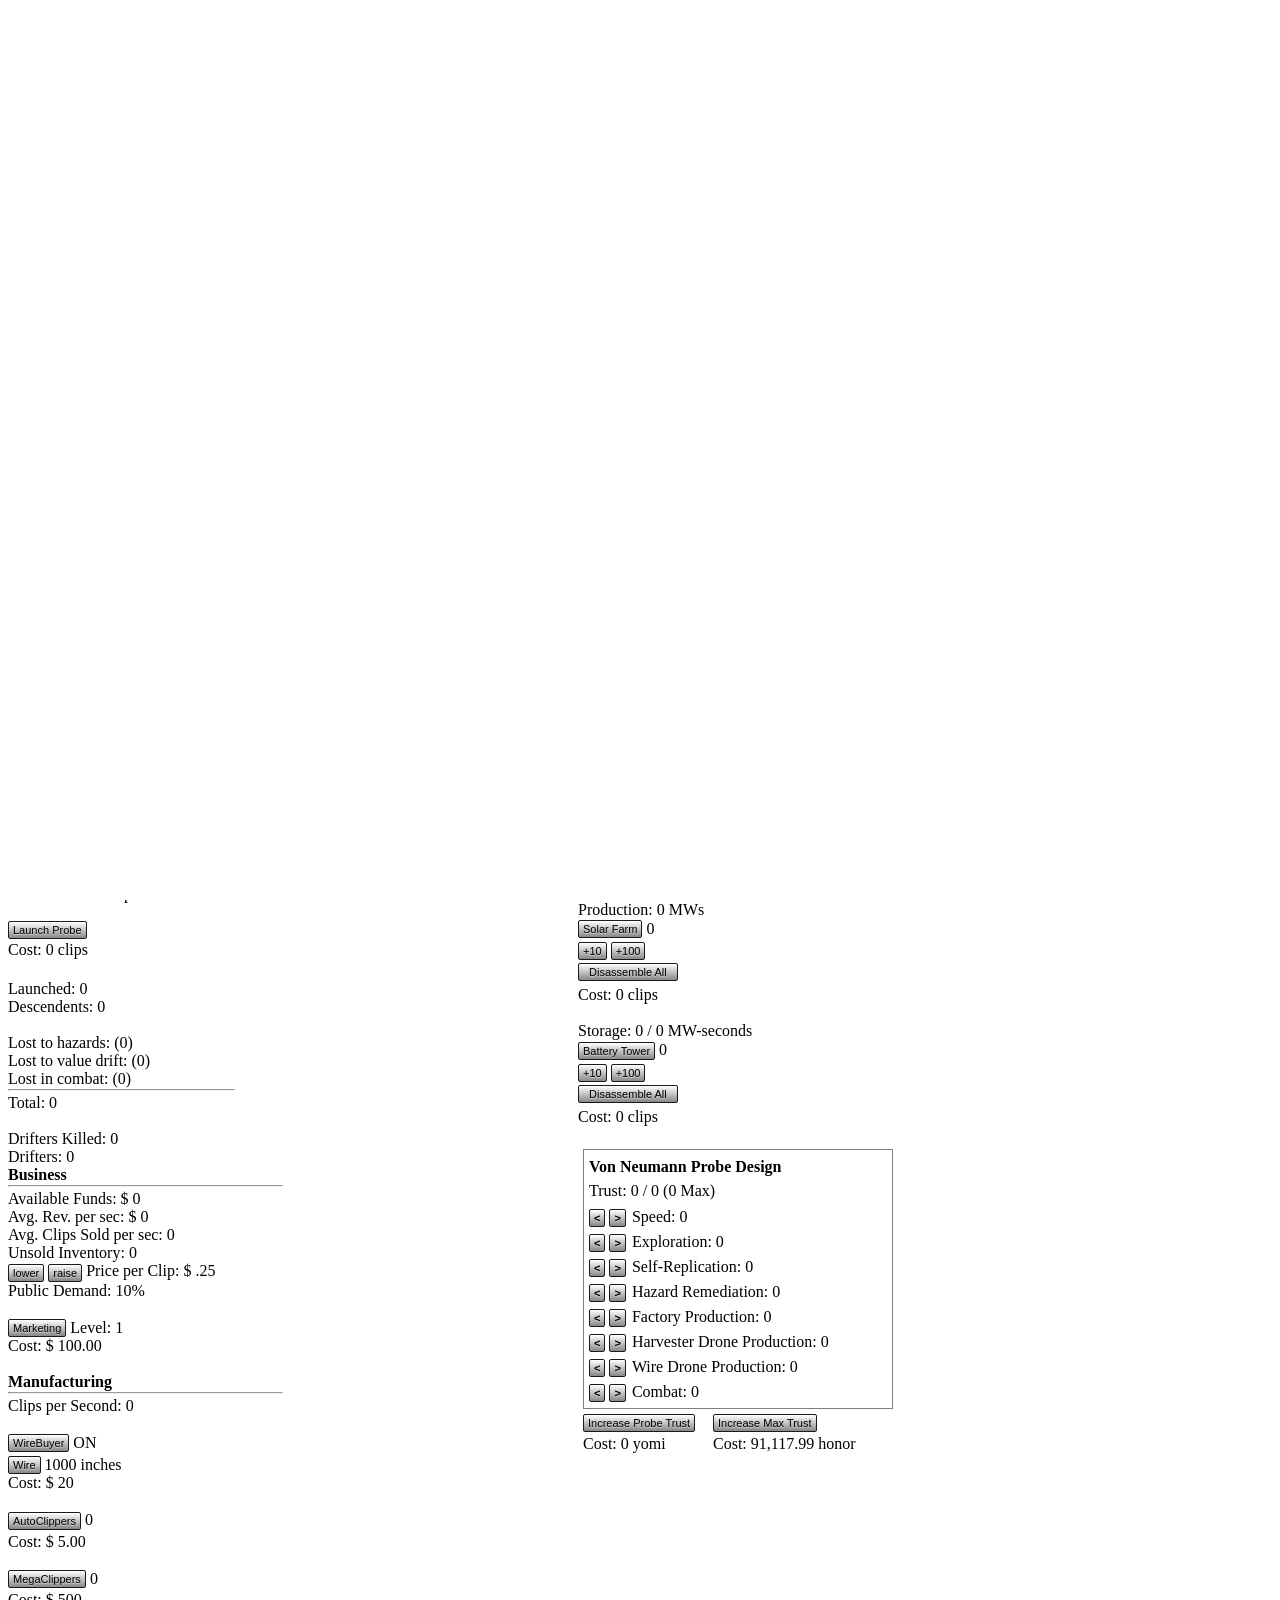
==== index2.html @ b11eff35 "Original Universal Paperclips files from decisionproblem.com" ====
<html>
    <head>
        <meta name="viewport" content="width=device-width, initial-scale=1">
        <link rel="stylesheet" type="text/css" href="interface.css?v2" />
        <!-- Global Site Tag (gtag.js) - Google Analytics -->
        <script async src="https://www.googletagmanager.com/gtag/js?id=UA-107491380-1"></script>
        <script>
            window.dataLayer = window.dataLayer || [];
            function gtag(){dataLayer.push(arguments)};
            gtag('js', new Date());
            gtag('config', 'UA-107491380-1');
            gtag('set', {'user_id': 'USER_ID'}); // Set the user ID using signed-in user_id.
        </script>

    </head>
    
    <body>
        
<!--     <audio id="threnody1">
        <source src="test.mp3" type="audio/mpeg">
        
    </audio>   -->  

    <div id="mobile">
        <div id="mobile-content">
            <div id="mobile-title">
                <img src="mobile-title.png">
            </div>
            <div id="mobile-main-text">
                The web version of this game was<br /> 
                not designed to work on phones.<br />
                Grab the mobile version below.
            </div>
            <div id="mobile-badges">
                <a href="https://itunes.apple.com/us/app/universal-paperclips/id1300634274?ls=1&mt=8"><img src="apple_badge.svg" id="apple_badge"></a>
                <a href="https://play.google.com/store/apps/details?id=com.everybodyhouse.paperclipsuniquetest"><img src="google_badge.svg" id="google_badge"></a>
            </div>
        </div> <!-- END mobile-content -->
        
    </div> <!-- END mobile -->
        
    <div id="page">
        
    <div id="cover">
    </div>    
        
        <div id="hypnoDroneEventDiv">
            <p class = "hypnoDrone"><span id = hypnoDroneText></span></p>  
        </div>
        
        <div id="consoleDiv">
            
            <div id="giftShopDiv" class = "shop">
                
                Mobile Version: <a href = "https://t.co/t7YJKgiQpr" target = "_blank">iPhone</a> / <a href = "https://t.co/vtIAcdIYEj" target = "_blank">Android</a><br />    
                
                T-Shirts: <a href = "https://universal-paperclips-shop.fourthwall.com/" target="_blank" >Gift Shop</a> 
                
            </div>

            <p class = "consoleOld"> 
                <span>&nbsp;.&nbsp;</span><span id="readout5"></span><br />
                <span>&nbsp;.&nbsp;</span><span id="readout4"></span><br />
                <span>&nbsp;.&nbsp;</span><span id="readout3"></span><br />
                <span>&nbsp;.&nbsp;</span><span id="readout2"></span><br />
            </p>
            <p class = "console"> 
                <span>&nbsp;>&nbsp;</span><span id="readout1">Welcome to Universal Paperclips</span><span id="cursor" class = "pulsate">|</span>
            </p>
            
        </div> 
        
        <div id="topDiv">
            
            <div id="prestigeDiv">
            
            &nbsp;Universe: <span id = "prestigeUcounter">0</span> / Sim Level: <span id = "prestigeScounter">0</span>
            
            </div>        
        <div class = "toolTip">
        <span id = "clipCountCrunched" class = "toolTipText">total clips produced</span>    
        <h2>Paperclips: <span id="clips">0</span></h2>
        </div>
            
        </div>    
            
        <div id="leftColumn">
        
        <button class = "button2" id ="btnMakePaperclip" onclick="clipClick(1)">Make Paperclip</button><br />
        <br />
        
        <div id = "creationDiv">
        
        <b>Manufacturing</b><br />
        <hr>
        <div id = factoryUpgradeDisplay>
        <p class = "clean">
        Next Upgrade at: <span id = "nextFactoryUpgrade">0</span> Factories <br />  
        </p>    
        </div>  
        
        <div id = "clipsPerSecDiv">
        Clips per Second: <span id="clipmakerRate2">0</span><br />
        </div>        
        
        <div id = "tothDiv">    
        Unused Clips: <span id="unusedClipsDisplay">0</span><br />
        </div>
        <br /> 
           
            
        <div id = "factoryDiv">
        <p class = "engineText5">
        <button class = "button2" id = "btnMakeFactory"
        onclick="makeFactory()">Clip Factory</button> <span class = "engineText6" id="factoryLevelDisplay">0</span></p>
            
        <div class = "toolTip3">    
            
        <span id = "factoryRebootToolTip" class = "toolTipText3">0</span>    
            
        <button class = "button2" id = "btnFactoryReboot" onclick="factoryReboot()">&nbsp Disassemble All &nbsp</button>
        
        </div>    
        <br />    
            
        Cost: <span id="factoryCostDisplay">0</span> clips<br />
        <br />
        </div>
            
        <div id="wireTransDiv">
        Wire: <span id="transWire">0</span> <span id = "inchSpan">inches</span><br />
        </div>      
            
        <div id = "factoryDivSpace">
        Factories: <span id="factoryLevelDisplaySpace">0</span><br /><br />     
        </div>    
            
        </div>   
            
        <div id="wireProductionDiv">
            
        <b>Wire Production</b><br />
        <hr>  
        <div id = droneUpgradeDisplay>
        <p class = "clean">
        Next Upgrade at: <span id = "nextDroneUpgrade">0</span> Drones <br />  
        </p>        
        </div>    
            
        Available Matter: <span id="availableMatterDisplay">0</span> g<br />
        <div id="mdpsDiv">(<span id="mdps">0</span> g per sec)<br /></div>     
        Acquired Matter: <span id="acquiredMatterDisplay">0</span> g<br />
        (<span id="maps">0</span> g per sec)<br />        
        Wire: <span id="nanoWire">0</span> inches<br />
        (<span id="wpps">0</span> inches per sec) <br />    
        <br />
            
        <div id = "harvesterDiv">
            
        <p class = "engineText5">
        <button class = "button2" id = "btnMakeHarvester"
        onclick="makeHarvester(1)">&nbsp Harvester Drone &nbsp</button> 
        <span class = "engineText6" id="harvesterLevelDisplay">0</span>
        </p>
            
        <div id = "harvesterMultiButtons">    
            
        <p class = "engineText5">    
        <button class = "button2" id = "btnHarvesterx10" onclick="makeHarvester(10)">+10</button>
        <button class = "button2" id = "btnHarvesterx100" onclick="makeHarvester(100)">+100</button>   
        <button class = "button2" id = "btnHarvesterx1000" onclick="makeHarvester(1000)">+1k</button>  
        </p>
            
        </div>    
            
        <div class = "toolTip3">    
            
        <span id = "harvesterRebootToolTip" class = "toolTipText3">0</span>     
            
        <button class = "button2" id = "btnHarvesterReboot" onclick="harvesterReboot()">&nbsp Disassemble All &nbsp</button>
            
        </div>    
        <br />    
            
        Cost: <span id="harvesterCostDisplay">0</span> clips<br /><br />
        
        </div> 
            
        <div id = "wireDroneDiv">
        <p class = "engineText5">
        <button class = "button2" id = "btnMakeWireDrone"
        onclick="makeWireDrone(1)">&nbsp &nbsp &nbsp Wire Drone &nbsp &nbsp</button> <span class = "engineText6" id="wireDroneLevelDisplay">0</span></p>
            
        <div id = "wireDroneMultiButtons">    
            
        <p class = "engineText5">
        <button class = "button2" id = "btnWireDronex10" onclick="makeWireDrone(10)">+10</button>
        <button class = "button2" id = "btnWireDronex100" onclick="makeWireDrone(100)">+100</button>   
        <button class = "button2" id = "btnWireDronex1000" onclick="makeWireDrone(1000)">+1k</button></p>
        </div>    
            
        <div class = "toolTip3">    
            
        <span id = "wireDroneRebootToolTip" class = "toolTipText3">0</span>    
          
        <button class = "button2" id = "btnWireDroneReboot" onclick="wireDroneReboot()">&nbsp Disassemble All &nbsp</button>
            
        </div>    
        <br />    
            
        Cost: <span id="wireDroneCostDisplay">0</span> clips<br />
        <br />
        </div>  
            
        <div id = "droneDivSpace">
            
        Harvester Drones: <span id = "harvesterLevelSpace">0</span><br />
        Wire Drones: <span id = "wireDroneLevelSpace">0</span><br /><br /> 
        
        </div>     
            
        </div>   
            
        <div id="spaceDiv">
            
        <b>Space Exploration</b><br />
        <hr>  
        
        <span id="colonizedDisplay">0</span>% of universe explored<br />
        <br />
            
        <div id = "probeDiv">
        <p class = "engineText5">
        <button class = "button2" id = "btnMakeProbe"
        onclick="makeProbe()">Launch Probe</button><br />
        Cost: <span id="probeCostDisplay">0</span> clips<br />
        <br />
        </div>   
        
        Launched: <span id="probesLaunchedDisplay">0</span><br />    
        Descendents: <span id="probesBornDisplay">0</span><br />  
        <br />
            
        <div id = "hazardBodyCount">Lost to hazards: (<span id="probesLostHazardsDisplay">0</span>)<br /></div>
        <div id = "driftBodyCount">Lost to value drift: (<span id="probesLostDriftDisplay">0</span>)<br /></div>
        <div id = "combatBodyCount">Lost in combat: (<span id="probesLostCombatDisplay">0</span>)<br /></div>     
        
        <hr class = "short">
            
        Total: <span id="probesTotalDisplay">0</span><br /> 
        <br />
            
        <div id = "drifterDiv">
        Drifters Killed: <span id="driftersKilled">0</span><br />
        Drifters: <span id="drifterCount">0</span><br />      
        </div>    
            
        </div>    
            
            
        <div id="businessDiv">
            
        <b>Business</b><br />
        <hr>
        
            
        Available Funds: $ <span id="funds">0</span><br />
        <div id="revPerSecDiv">  
           
        Avg. Rev. per sec: $ <span id="avgRev">0</span><br />
        Avg. Clips Sold per sec: <span id="avgSales">0</span><br />    
            
        </div>  
        Unsold Inventory: <span id="unsoldClips">0</span><br /> 
            
        <button class = "button2" id = "btnLowerPrice"
        onclick="lowerPrice()">lower</button>
        <button class = "button2" id = "btnRaisePrice"
        onclick="raisePrice()">raise</button>
        Price per Clip: $ <span id="margin">.25</span><br />
            
        Public Demand: <span id="demand">10</span>%<br />
        <br />    
        
        <button class = "button2" id = "btnExpandMarketing"
        onclick="buyAds()">Marketing</button> <span class = "engineText6"> Level: </span><span class = "engineText6" id="marketingLvl">1</span><br />
        Cost: $ <span id="adCost">100.00</span><br />
        <br />    
        
        
            
        </div>   
        
        <div id="manufacturingDiv">
        <b>Manufacturing</b><br />
        <hr>
        
        Clips per Second: <span id="clipmakerRate">0</span><br />
        <br /> 
            
        <div id = "wireBuyerDiv">
        <button class = "button2" id ="btnToggleWireBuyer"
        onclick="toggleWireBuyer()">WireBuyer</button> <span class = "engineText6" id = "wireBuyerStatus">ON</span>    
        </div>
          
            
        <button class = "button2" id ="btnBuyWire"
        onclick="buyWire()">Wire</button> <span class = "engineText6" id="wire">1000</span><span class = "engineText6"> inches</span><br /> 
        Cost: $ <span id="wireCost">20</span><br />
        <br />
            
        <div id = "autoClipperDiv">
        <p class = "engineText5">
        <button class = "button2" id = "btnMakeClipper"
        onclick="makeClipper()">AutoClippers</button> <span class = "engineText6" id="clipmakerLevel2">0</span></p>
        Cost: $ <span id="clipperCost">5.00</span><br />
        <br />
        </div>    
            
        <div id = "megaClipperDiv">
        <p class = "engineText5">
        <button class = "button2" id = "btnMakeMegaClipper"
        onclick="makeMegaClipper()">MegaClippers</button> <span class = "engineText6" id="megaClipperLevel">0</span></p>
        Cost: $ <span id="megaClipperCost">500</span><br />
        </div>    
                  
        </div>

        <br />

           
<!--


        <button id ="save1Button" onclick="save1()">SAVE SLOT 1</button>
        <button id ="load1Button" onclick="load1()">LOAD SLOT 1</button><br /> 
        <button id ="save2Button" onclick="save2()">SAVE SLOT 2</button>
        <button id ="load2Button" onclick="load2()">LOAD SLOT 2</button><br />    
        <button id ="resetButton" onclick="reset()">RESET ALL PROGRESS</button><br />       

        <button id ="freeClipsButton" onclick="cheatClips()">Free Clips</button><br />    
        <button id ="freeMoneyButton" onclick="cheatMoney()">Free Money</button><br />
        <button id ="freeTrustButton" onclick="cheatTrust()">Free Trust</button><br />        
        <button id ="freeOpsButton" onclick="cheatOps()">Free Ops</button><br />
        <button id ="freeCreatButton" onclick="cheatCreat()">Free Creativity</button><br />
        <button id ="freeYomiButton" onclick="cheatYomi()">Free Yomi</button><br />    
        <button id ="resetPrestige" onclick="resetPrestige()">Reset Prestige</button><br />     
            
        <button id ="destroyAllHumansButton" onclick="cheatHypno()">Destroy all Humans</button><br />    
        <button id ="freePrestigeU" onclick="cheatPrestigeU()">Free Prestige U</button>
        <button id ="freePrestigeS" onclick="cheatPrestigeS()">Free Prestige S</button>
        <button id ="debugBattleNumbers" onclick="setB()">Set Battle Number 1 to 7</button><br /> 
        <button id ="availMatterZero" onclick="zeroMatter()">Set Avail Matter to 0</button><br />     

-->




             
        </div>
            
<!--Right Column-->
            
        <div id="middleColumn">
            
            
            
        <div id="compDiv">    
        <b>Computational Resources</b><br />
        <hr>
            
        <div id="trustDiv">    
        Trust: <span id="trust">2</span><br />
        +1 Trust at: <span id="nextTrust">1000</span> clips<br />    
        <br />
        </div>
            
        <div id="swarmGiftDiv">    
        Swarm Gifts: <span id="swarmGifts">0</span><br /> 
        </div>    
         
            
        <div id = "processorDisplay">    
        <button class = "button2" id="btnAddProc" onclick="addProc()">Processors</button> 
        <span class="engineText10" id="processors">1</span>  
        </div>    
        
        <br />        
        
        <div id = "memoryDisplay">    
        <button class = "button2" id="btnAddMem" onclick="addMem()">&nbsp Memory &nbsp</button> 
        <span class="engineText10" id="memory">1</span>   
        </div>   
            
        <br />  
            
        <br />
        Operations: <span id="operations">0</span> / <span id="maxOps">1,000</span><br />
       
        <div id = "creativityDiv">
            
        Creativity: <span id="creativity">0</span>    
            
        </div>    
            
         <br />  
            
        <div class = "swarmEngine" id = "swarmEngine">
            
        <b>Swarm Computing</b><br />
        Drones: <span id="swarmSize">0</span><br />   
        <div id ="swarmStatusDiv">Status: <span id="swarmStatus">x </span></div>
        <div id="giftTimer">Next gift in <span id="giftCountdown">17 seconds</span></div> 
            
        <div id="feedButtonDiv"><button class = "button2" id = "btnFeedSwarm" onclick = "feedSwarm()">Feed the Swarm</button> <br />   
        Cost: <span id="swarmFeedCost">0</span> MWs</div>
        
        <div id="teachButtonDiv"><button class = "button2" id = "btnTeachSwarm" onclick = "teachSwarm()">Teach the Swarm</button><br />   
        Cost: <span id="swarmFeedCost">0</span> MWs</div>  
            
        <div id="entertainButtonDiv"><button class = "button2" id = "btnEntertainSwarm" onclick = "entertainSwarm()">Entertain the Swarm</button><br />   
        Cost: <span id="swarmEntertainCost">0</span> creat</div>  
            
        <div id="cladButtonDiv"><button class = "button2" id = "btnCladSwarm" onclick = "cladSwarm()">Clad the Swarm</button><br />   
        Cost: <span id="swarmFeedCost">0</span> MWs</div>  
        
        <div id="synchButtonDiv"><button class = "button2" id = "btnSynchSwarm" onclick = "synchSwarm()">Synchronize the Swarm</button><br />   
        Cost: <span id="swarmFeedCost">5,000</span> yomi</div>     
        </div>  
            
        <div id = "swarmSliderDiv">    
        <div id = "sliderLabelWork">Work</div>    
        <div id = "swarmSlider">
        <input type="range" min="0" max="200" value="0" class="slider" id="slider">
            
        </div>  
        <div id = "sliderLabelThink">Think</div>
        </div>    
            
        <div class = "qEngine" id = "qComputing">
            
        <b>Quantum Computing</b><br />
            
        <div class = "qChip" id = "qChip0"> </div>      
        <div class = "qChip" id = "qChip1"> </div> 
        <div class = "qChip" id = "qChip2"> </div> 
        <div class = "qChip" id = "qChip3"> </div> 
        <div class = "qChip" id = "qChip4"> </div>
        <div class = "qChip" id = "qChip5"> </div>
        <div class = "qChip" id = "qChip6"> </div> 
        <div class = "qChip" id = "qChip7"> </div>  
        <div class = "qChip" id = "qChip8"> </div>
        <div class = "qChip" id = "qChip9"> </div>    
    
        <br />   
            
        <button class = "button2" id = "btnQcompute" onclick = "qComp()">    
        Compute
        </button>   
        <span id="qCompDisplay">
        &nbsp;
        </span>    
            
        </div>    
   
        </div>    

        <div id="projectsDiv">  
        <b>Projects</b><br />
            
        
        <hr> 
   
            
        <div id="projectListTop">
        </div>    
        </div>      
        </div>    
        
        <div id="rightColumn">
        
        <div class = "engine" id="investmentEngine">
        
        <p class = engineText>    
                <b>Investments</b>

                <select id = "investStrat">
                    <option value="low">Low Risk</option>
                    <option value="med">Med Risk</option>
                    <option value="hi">High Risk</option>
                </select>

            <br />
            <div id = investmentDiv1>  
            
                <button class = "button2" id="btnInvest"
                        onclick = "investDeposit()">&nbsp Deposit &nbsp</button><br /><br />
                
                <button class = "button2" id="btnWithdraw"
                        onclick = "investWithdraw()">&nbsp Withdraw</button>
             
            </div>
            <div id = investmentDiv2>
            <p class = "clean">
            Cash: $<span id="investmentBankroll">0</span><br />
            Stocks: $<span id="secValue">0</span><br />
            <b>Total: $<span id="portValue">0</span></b><br />
            </p>
            </div>    
                
            <table class="table1">
                
            <tr>
                <th>Stock</th>
                <th>Amt.</th>
                <th>Price</th>
                <th>Total</th>
                <th>P/L</th>
            </tr>    
                
            <tr id = "stock1Display">
                <td id="stock1Symbol">&nbsp</td> 
                <td id="stock1Amount">&nbsp</td> 
                <td id="stock1Price">&nbsp</td> 
                <td id="stock1Total">&nbsp</td> 
                <td id="stock1Profit"><b>&nbsp</b></td>
            </tr>
            <tr id = "stock2Display">
                <td id="stock2Symbol">&nbsp</td> 
                <td id="stock2Amount">&nbsp</td> 
                <td id="stock2Price">&nbsp</td> 
                <td id="stock2Total">&nbsp</td> 
                <td id="stock2Profit"><b>&nbsp</b></td>
            </tr>
            <tr id = "stock3Display">
                <td id="stock3Symbol">&nbsp</td> 
                <td id="stock3Amount">&nbsp</td> 
                <td id="stock3Price">&nbsp</td> 
                <td id="stock3Total">&nbsp</td> 
                <td id="stock3Profit"><b>&nbsp</b></td>
            </tr>
            <tr id = "stock4Display">
                <td id="stock4Symbol">&nbsp</td> 
                <td id="stock4Amount">&nbsp</td> 
                <td id="stock4Price">&nbsp</td> 
                <td id="stock4Total">&nbsp</td> 
                <td id="stock4Profit"><b>&nbsp</b></td>
            </tr>
            <tr id = "stock5Display">
                <td id="stock5Symbol">&nbsp</td> 
                <td id="stock5Amount">&nbsp</td> 
                <td id="stock5Price">&nbsp</td> 
                <td id="stock5Total">&nbsp</td> 
                <td id="stock5Profit"><b>&nbsp</b></td>
            </tr>
                
            </table>
            
             
        </div>
          
        <div id = "investmentEngineUpgrade">    
        <button class = "button2" id = "btnImproveInvestments"
        onclick="investUpgrade()">Upgrade Investment Engine</button><span class = "engineText7"> Level: </span><span class = "engineText7" id = "investmentLevel">0</span><br />
        <p class = "engineText8">Cost: <span id="investUpgradeCost">100</span> Yomi</p>  
        </div>       

        <div class=engine2 id="strategyEngine">
        <p class=engineText>
           <b>Strategic Modeling</b>
            
           <select id = "stratPicker">
                    <option value="10">Pick a Strat</option>
                    <option value="0">RANDOM</option>
                </select>      
        <button class = "button2" id = "btnRunTournament"
        onclick="runTourney()">Run</button><br />
        
        <div id = "tournamentLabel">   
        <p class="clean2">
        <span id="tourneyDisplay">Pick strategy, run tournament, gain yomi</span><br />   
        </p>
        </div> 
            
        <div id = "tournamentStuff">    
 
        <div id = "tournamentTable">     
            
        <div id = "vertPad">
            
        &nbsp

        </div>       
            
        <div id = "vertStrat">

        &nbsp

        </div>    
            
        <div id = "horizStrat">

        &nbsp

        </div>
                  
        <table class="table2">
                
            <tr>
                <th>&nbsp;</th>
                <th><span id= vLabela>Move A</span></th>
                <th><span id= vLabelb>Move B</span></th>
            </tr>    
                
            <tr>
                <td><span id= hLabela>Move A</span></td> 
                <td id = "payoffCellAA"><span id = aaPayoffH>0</span>,<span id = aaPayoffV>0</span></td> 
                <td id = "payoffCellAB"><span id = abPayoffH>0</span>,<span id = abPayoffV>0</span></td>  

            </tr>
            <tr>
                <td><span id= hLabelb>Move B</span></td>  
                <td id = "payoffCellBA"><span id = baPayoffH>0</span>,<span id = baPayoffV>0</span></td> 
                <td id = "payoffCellBB"><span id = bbPayoffH>0</span>,<span id = bbPayoffV>0</span></td> 

            </tr>
                    
            </table>
            </div>
            
        <div id = "tournamentResultsTable">
        
            <table class="table3">
            
                <tr>
                    <td><span id = results0>&nbsp</span></td>
                    <td><span id = results4>&nbsp</span></td>
                </tr>
                
                 <tr>
                    <td><span id = results1>&nbsp</span></td>
                    <td><span id = results5>&nbsp</span></td>
                </tr>
                
                <tr>
                    <td><span id = results2>&nbsp</span></td>
                    <td><span id = results6>&nbsp</span></td>
                </tr>
                
                <tr>
                    <td><span id = results3>&nbsp</span></td>
                    <td><span id = results7>&nbsp</span></td>
                </tr>
            
            </table>    
            
        </div>    
        
        </div>    
            
        <p class="engineText4">Yomi: <span id="yomiDisplay">0</span>
        </p>
        </div> 
                
        <div id = "tournamentManagement"> 
            
        <div id = "tourneyButton">    
        <button class = "button2" id = "btnNewTournament"
        onclick="newTourney()"> &nbsp New Tournament &nbsp </button>
        </div>
            
        <div id = "autoTourneyControl">
        <button class = "button2" id ="btnToggleAutoTourney"
        onclick="toggleAutoTourney()">AutoTourney</button>
        </div>  
            
        <div id = autoTourneyStatusDiv>
        <span class = "engineText9" id = "autoTourneyStatus">ON</span>
        </div>        
       
        
            
        <br />    
        <p class = "engineText8">Cost: <span id="newTourneyCost">1,000</span> ops</p>  
        </div> 
            
<!--       BATTLE-->            
            
        <div id = "battleCanvasDiv">    
        <canvas id = "canvas"></canvas>
        <div id = "battleInterfaceDiv">
        <b>Combat</b><br />
    
        <p class="clean2">

            <span id="battleName">Drifter Attack 1</span></p><br />
            
        <div id = "victoryDiv">
           
        <span id="battleResult">VICTORY</span>
        <p class="clean2">    
        <span id="battleResultSign">+</span><span id="honorAmount">200</span> honor
        </p>    
            
        </div>   
            
        <br /><br />
        <p class="clean2">    
        Scale = <span id="battleScale">1</span>:1<br />    
        </p>       
        </div>    
        </div>
            
        <div id = "honorDiv">
        <p class="engineText4">Honor: <span id="honorDisplay">0</span></p>
        </div>    
            
<!--        POWER-->
        
        <div id="powerDiv">
        <b>Power</b>
        <hr>    
        Factory/Drone Performance: <span id="performance">0</span>%<br />
        <br />    
        Consumption: <span id="powerConsumptionRate">0</span> MWs<br /> 
        <p class = "clean">    
        Factories: <span id="facPowConRate">0</span> MWs<br />
        Drones: <span id="dronePowConRate">0</span> MWs<br /> 
        </p> <br />    
              
        Production: <span id="powerProductionRate">0</span> MWs<br />    
        <p class = "engineText5">
        <button class = "button2" id = "btnMakeFarm"
        onclick="makeFarm(1)">Solar Farm</button> <span class = "engineText6" id="farmLevel">0</span></p>
            
        <div id = "farmMultiButtons">    
            
        <p class = "engineText5">
        <button class = "button2" id = "btnFarmx10" onclick="makeFarm(10)">+10</button>      
        <button class = "button2" id = "btnFarmx100" onclick="makeFarm(100)">+100</button></p>   
            
        </div>    
         
        <div class = "toolTip3">    
            
        <span id = "farmRebootToolTip" class = "toolTipText3">0</span>    
           
        <button class = "button2" id = "btnFarmReboot" onclick="farmReboot()">&nbsp Disassemble All &nbsp</button>
            
        </div>
            
        </br> 
            
        Cost: <span id="farmCost">0</span> clips<br />
        <br />
            
        Storage: <span id="storedPower">0</span> / <span id="maxStorage">0</span> MW-seconds<br />
        <p class = "engineText5">
        <button class = "button2" id = "btnMakeBattery"
        onclick="makeBattery(1)">Battery Tower</button> <span class = "engineText6" id="batteryLevel">0</span></p>
            
            
        <div id = "batteryMultiButtons">    
            
        <p class = "engineText5">
        <button class = "button2" id = "btnBatteryx10" onclick="makeBattery(10)">+10</button>     
        <button class = "button2" id = "btnBatteryx100" onclick="makeBattery(100)">+100</button></p>  
        
        </div>    
            
        <div class = "toolTip3">    
            
        <span id = "batteryRebootToolTip" class = "toolTipText3">0</span>    
            
        <button class = "button2" id = "btnBatteryReboot" onclick="batteryReboot()">&nbsp Disassemble All &nbsp</button>
            
        </div>    
        
        </br>     
            
        Cost: <span id="batteryCost">0</span> clips<br />
        <br />     
                      
        </div>               
  
 <!--        POWER-->           
            
           
        <div class=engine2 id="probeDesignDiv">
            
        <p class=engineText>
            
            <b>Von Neumann Probe Design</b><br />
        Trust:
        <span id="probeTrustUsedDisplay">0</span> / <span id="probeTrustDisplay">0</span>
        (<span id="maxTrustDisplay">0</span> Max)<br /> 
        
        </p>
             
            
        <button class = "button2" id = "btnLowerProbeSpeed"
        onclick="lowerProbeSpeed()"><b><</b></button>
        <button class = "button2" id = "btnRaiseProbeSpeed"
        onclick="raiseProbeSpeed()"><b>></b></button>
         
        <div class = "toolTip2">     
         
        <span class = "toolTipText2">Modifies rate of exploration</span>  
            
        Speed: <span id="probeSpeedDisplay">0</span>
            
        </div><br />
            
        
            
        <button class = "button2" id = "btnLowerProbeNav"
        onclick="lowerProbeNav()"><b><</b></button>
        <button class = "button2" id = "btnRaiseProbeNav"
        onclick="raiseProbeNav()"><b>></b></button>
            
        <div class = "toolTip2">     
         
        <span class = "toolTipText2">Rate at which probes gain access to new matter</span>  
            
        Exploration: <span id="probeNavDisplay">0</span>
            
        </div><br />    
            
        <button class = "button2" id = "btnLowerProbeRep"
        onclick="lowerProbeRep()"><b><</b></button>
        <button class = "button2" id = "btnRaiseProbeRep"
        onclick="raiseProbeRep()"><b>></b></button>
            
        <div class = "toolTip2">     
         
        <span class = "toolTipText2">Rate at which probes generate more probes (each new probe costs 100 quadrillion clips) </span>
            
        Self-Replication: <span id="probeRepDisplay">0</span>
            
        </div><br />     
        
        <button class = "button2" id = "btnLowerProbeHaz"
        onclick="lowerProbeHaz()"><b><</b></button>
        <button class = "button2" id = "btnRaiseProbeHaz"
        onclick="raiseProbeHaz()"><b>></b></button>
            
        <div class = "toolTip2">     
         
        <span class = "toolTipText2">Reduces damage from dust, junk, radiation, and general entropic decay</span>    
            
        Hazard Remediation: <span id="probeHazDisplay">0</span>
            
            </div>    <br />    
  
        <button class = "button2" id = "btnLowerProbeFac"
        onclick="lowerProbeFac()"><b><</b></button>
        <button class = "button2" id = "btnRaiseProbeFac"
        onclick="raiseProbeFac()"><b>></b></button>
            
        <div class = "toolTip2">     
         
        <span class = "toolTipText2">Rate at which probes build factories (each new factory costs 100 million clips)</span>
            
        Factory Production: <span id="probeFacDisplay">0</span>
            
            </div>    <br />    
            
        <button class = "button2" id = "btnLowerProbeHarv"
        onclick="lowerProbeHarv()"><b><</b></button>
        <button class = "button2" id = "btnRaiseProbeHarv"
        onclick="raiseProbeHarv()"><b>></b></button>
            
         <div class = "toolTip2">     
         
        <span class = "toolTipText2">Rate at which probes spawn Harvester Drones (each new drone costs 2 million clips)</span>
            
        Harvester Drone Production: <span id="probeHarvDisplay">0</span>
             
            </div>     <br />   
            
        <button class = "button2" id = "btnLowerProbeWire"
        onclick="lowerProbeWire()"><b><</b></button>
        <button class = "button2" id = "btnRaiseProbeWire"
        onclick="raiseProbeWire()"><b>></b></button>
            
        <div class = "toolTip2">     
         
        <span class = "toolTipText2">Rate at which probes spawn Wire Drones (each new drone costs 2 million clips)</span>
            
        Wire Drone Production: <span id="probeWireDisplay">0</span>
            
            </div>    <br />  
               
        
        <div id = "combatButtonDiv">
        <button class = "button2" id = "btnLowerProbeCombat"
        onclick="lowerProbeCombat()"><b><</b></button>
        <button class = "button2" id = "btnRaiseProbeCombat"
        onclick="raiseProbeCombat()"><b>></b></button>
            
        <div class = "toolTip2">     
         
        <span class = "toolTipText2">Determines offensive and defensive effectiveness in battle</span>
            
        Combat: <span id="probeCombatDisplay">0</span>
            
            
            </div>    <br />
            
        </div>   
            

            
        </div> 
                
        <div class = enginetext1 id = "increaseProbeTrustDiv">    
        <button class = "button2" id = "btnIncreaseProbeTrust"
        onclick="increaseProbeTrust()">Increase Probe Trust</button><br />
        <p class = "engineText8">Cost: <span id="probeTrustCostDisplay">0</span> yomi</p>  
        </div>  
            
        <div class = enginetext1 id = "increaseMaxTrustDiv">    
        <button class = "button2" id = "btnIncreaseMaxTrust"
        onclick="increaseMaxTrust()">Increase Max Trust</button><br />
        <p class = "engineText8">Cost: <span id="maxTrustCostDisplay">91,117.99</span> honor</p>  
        </div>    
            
<!--
        <div class=engine2 id="battleReportsDiv">
        <p class=engineText>
            <b>Battles</b><br /> 
            
            <div id="battleListTop"> </div>       
            
        </div>     
-->
            
            
        </div>
        <script type="text/javascript" src="combat.js?v3"></script>     
        <script type="text/javascript" src="globals.js?v3"></script>      
        <script type="text/javascript" src="projects.js?v3"></script>   
        <script type="text/javascript" src="main.js?v3"></script>
        
    </body>
</html>
---- interface.css ----
#mobile
{
  font-family: "HelveticaNeue-Light", "Helvetica Neue Light", "Helvetica Neue", 'Open Sans', sans-serif;
  font-weight: 300; 
  display: none;
  width: 100%;
  height: 100vh;
  margin-left: auto;
  margin-right: auto;
  background-image:
    linear-gradient(
       #444344, #fff 50%
    );
  }

#mobile-content
{
  width: 70%;
  margin-left: auto;
  margin-right: auto;
}

#mobile-main-text
{
  font-size: 2.5vh;
  margin-top: 3.0vh;
  text-align: center;
}

#mobile-title img 
{
  margin-top: 20vh;
  width: 100%;
}

#mobile-badges 
{
  margin-top: 3.0vh;
  width: 80%;
  margin-left: auto;
  margin-right: auto;
}

#mobile-badges img
{
  margin-bottom: 1.0vh;
}

#apple_badge
{
  width: 100%;
}

#google_badge 
{
  width: 114%;
  margin-left: -7%;
}

#fake-android
{
  text-align: center;
  width: 80%;
  background-color: #d3d3d3;
  padding: 10% 10%;
  border-radius: 10px;
  font-size: 1.7vh;
}

#mobile-footer
{
  float: right;
  margin-top: 5vh;
  margin-bottom: 2vh;
  margin-right: 2vh;
}

#mobile-footer a
{
  font-weight: 700;
  color: black;
}

@media only screen and (max-width: 700px)
{
  body 
  {
    margin: 0;
    padding: 0;
  }

  #mobile 
  {
    display: block;
  }

  #page 
  {
    display: none;
  }
}


/* ############# MOBILE TAKEOVER ############## */

#btnMakeProbe {
    margin-bottom: 2px;
}

#btnAddProc {
    width: 70px;
    margin-bottom: 1px;
}

#btnAddMem {
    width: 70px;
}

#btnEntertainSwarm {
    margin-top: 4px;
    margin-bottom: 4px;
}

#btnSynchSwarm {
    margin-top: 4px;
    margin-bottom: 4px;
}


#qCompDisplay {
    margin-left: 3px;
    
}

#swarmSliderDiv {
    position: relative;
    display: inline-block;
    margin-bottom: 10px;  
}

#sliderLabelWork {
    position: relative;
    display: inline-block;
}

#swarmSlider {
    position: absolute;
    display: inline-block;
    width: 180px;
    top: 0px;
    margin-left: 2px;
    margin-right: 4px;

}

#sliderLabelThink {
    position: relative;
    display: inline-block;
    left: 190px;
}

.slider {
    width: 100%;
    
}

h2 {
    line-height: 70%;
}

.shop {
    position: absolute;
    top: 8;
    right: 8;
    background-color: yellow;
    z-index: 1;
    padding-left: 5px;
    padding-right: 5px;
    padding-top: 3px;
    padding-bottom: 3px;
    font-family: "Helvetica Neue", Helvetica, Arial, sans-serif;
    font-size: 14px;
    text-align: right;
}

.toolTip {
    position: relative;
    display: inline-block;
}

.toolTip .toolTipText {
    visibility: hidden;
    width: 160px;
    background-color: #c8c8c8;
    color: #000;
    text-align: center;
    padding: 5px 0;
    border-radius: 3px;
    
    position: absolute;
    z-index: 1;
    bottom: 75%;
    left: 50%;
    margin-left: -19px;
    
    opacity: 0;
    transition: opacity 1s;
}

.toolTip:hover .toolTipText {
    visibility: visible;
    opacity: 1;
}

.toolTip2 {
    margin-left: 2px;
    position: relative;
    display: inline-block;
    height: 20px;
    margin-top: 5px;

}

.toolTip2 .toolTipText2 {
    visibility: hidden;
    width: 200px;
    background-color: #c8c8c8;
    color: #000;
    text-align: center;
    padding: 5px 0;
    border-radius: 3px;
    
    font-family: "Helvetica Neue", Helvetica, Arial, sans-serif;
    font-size: 11;
    
    position: absolute;
    z-index: 1;
    bottom: 125%;
    left: 50%;
    margin-left: -15px;
    
    opacity: 0;
    transition: opacity 1s;
}

.toolTip2:hover .toolTipText2 {
    visibility: visible;
    opacity: 1;
}

.toolTip3 {
    position: relative;
    display: inline-block;
    margin-bottom: 5px;
}

.toolTip3 .toolTipText3 {
    visibility: hidden;
    width: 180px;
    background-color: #c8c8c8;
    color: #000;
    text-align: center;
    padding: 5px 0;
    border-radius: 3px;
    
    position: absolute;
    z-index: 1;
    bottom: 27px;
    left: 80px;
    margin-left: 0px;
    
    opacity: 0;
    transition: opacity 1s;
}

.toolTip3:hover .toolTipText3 {
    visibility: visible;
    opacity: 1;
}


#cover {
    position:fixed;
    background-color: white;
    top:0;
    left:0;
    height:100%;
    width:100%;
    z-index: 10;
}

#tournamentStuff {
    height: 58px;

}

#tournamentLabel {
    margin-bottom: 5px;
}

#wireBuyerDiv {
    margin-bottom: 3px;
}

#processorDisplay {
    display: inline-block;
    vertical-align: baseline;
    height: 22px;
}

#memoryDisplay {
    display: inline-block;
    vertical-align: baseline;
    height: 22px;
}

#harvesterMultiButtons {
    margin-bottom: 2; 
}

#wireDroneMultiButtons {
    margin-bottom: 2;
}

#farmMultiButtons {
    margin-bottom: 2;
}

#batteryMultiButtons {
    margin-bottom: 2;
}

#autoTourneyStatusDiv {
    float: left;
    width: 30px;
}

#tourneyButton {
    float: left;
    width: 120px;
}

#autoTourneyControl {
    float: left;
    width: 78px;
}

#victoryDiv {
    margin-top: 10px;
    width: 289px;
    text-align: center;
}

#increaseProbeTrustDiv {
  float: left;
  width: 130px;  
  margin-left: 5;
  border: 0;
}

#increaseMaxTrustDiv {
  float: left;    
  width: 150px;  
  margin: 0;
  border: 0;    
}

#combatButtonDiv {
  margin-top: 0;    
}

#battleCanvasDiv {
  position: relative;
}

#battleInterfaceDiv {
  position: absolute;
  left: 15px;
  top: 8px;
}

canvas {
  display: block;
  margin-top: 0;
  margin-bottom: 10;    
  width: 310px;
  height: 150px;
  margin-left: auto;
  margin-right: auto;
  background-color: #808080;
}

#hypnoDroneEventDiv {
  
  float: left;
  background: black;    
  width: 100%;

}

#prestigeDiv {
  background-color: lightgrey;
}

#consoleDiv {
  
  float: left;
  background: black;    
  width: 100%;
}
#topDIv {
  float: left;
  width: 100%;
}
#leftColumn {
  float: left ;
  width: 275px;
}
#middleColumn {
  float: left;
  width: 275px;
  margin-left: 10px;
}
#rightColumn {
  float: left;
  width: 320px;
  margin-left: 10px;    
}

#investmentDiv1 {
  float: left;
  width: 64px; 
  line-height: 20%;    
}

#investmentDiv2 {
  float: left;
  width: 65%; 
  text-align: top;
  margin-top: 0; 
  margin-left: 5px;    
}

#stratDiv1 {
  float: left;
  width: 95px; 
  line-height: 20%; 
}

#stratDiv2 {
  float: left;
  width: 60%; 
  text-align: top;
  margin-top: 0; 
  margin-left: 5px;   
}

#vertPad {
  float: left;
  width: 35%;    
  font-family: "Helvetica Neue", Helvetica, Arial, sans-serif;
  font-size: 11;     
}

#vertStrat {
  float: right;
  text-align: center;
  width: 65%;    
  font-family: "Helvetica Neue", Helvetica, Arial, sans-serif;
  font-size: 11;     

}

#horizStrat {
  float: left; 

  display: flex;    
  align-items: center;

  justify-content: center;    
  width: 25%;  
  height: 56px;    
  font-family: "Helvetica Neue", Helvetica, Arial, sans-serif;
  font-size: 11;     
}

#investmentEngineUpgrade {
    margin: 5px;
    margin-bottom: 10px;
}

#tournamentManagement {
    margin: 5px;
    margin-bottom: 10px;
}

#feedButtonDiv {
    margin-top: 5;
}




.engine {
    margin: 5;
    border: 1px solid grey;
    padding: 5; 
}

.engine2 {
    margin: 5;
    border: 1px solid grey;
    padding: 5; 
}

.swarmEngine {
    margin-bottom: 5;
    border: 1px solid grey;
    padding: 5; 
}

.qEngine {
    margin-bottom: 10;
    border: 1px solid grey;
    padding: 5; 
    height: 70px;
    
}

.qChip {
    width: 22px;
    height: 22px;
    margin-left: 2;
    margin-right: 2;
    margin-top: 2;
    margin-bottom: 7;
    background-color: black;
    float: left;
    
}

.engineText {
    margin-bottom: 0;
    margin-top: 0;
    line-height: 150%;
}

.engineText1 {
    margin-left: 5;
    margin-bottom: 0;
    margin-top: 0;
}

.engineText2 {
    margin-bottom: 0;
    margin-top: 0;
    line-height: 150%;
}

.engineText3 {
    margin-left: 5;
    margin-top: 10;
    line-height: 150%;
}

.engineText4 {
    margin-left: 5;
    margin-top: 10;
    margin-bottom: 0;
    
}

.engineText5 {
    margin-left: 0;
    margin-top: 0;
    margin-bottom: 3;
}

.engineText6 {
    margin-left: 0;
    margin-top: 0;
    margin-bottom: 0;
    vertical-align: bottom;
}

.engineText7 {
    margin-left: 0;
    margin-top: 0;
    margin-bottom: 0;
    vertical-align: bottom;
}

.engineText8 {
    margin-left: 0;
    margin-top: 3px;
    margin-bottom: 0;
}

.engineText9 {
    display: inline-block;
    margin-top: 1px;

}

.engineText10 {
    display: inline-block;
    line-height: 18px;
    vertical-align: bottom;
}

hr {
    display: block;
    margin-top: .05em;
    margin-bottom: 0.2em;
    margin-left: auto;
    margin-right: auto;
    border-style: inset;
    border-width: 1px;
    
}

hr.short {
    
    width: 225px;
    margin-left: 0;
}


table.table1 {
    table-layout: fixed;
    font-family: "Helvetica Neue", Helvetica, Arial, sans-serif;
    font-size: 11;
    margin-bottom: 0;
    margin-top: 0;
    width: 100%;
    border: none;
}

table.table1 tr:nth-child(even) {
    background-color: #dddddd;
}

table.table2 {
    border-collapse: collapse;
    font-family: "Helvetica Neue", Helvetica, Arial, sans-serif;
    font-size: 11;
    margin-bottom: 0;
    margin-top: 0;
    margin-right: 0px;
    margin-left: 0px;
    width: 70%;

}

table.table3 {
    border-collapse: collapse;
    font-family: "Helvetica Neue", Helvetica, Arial, sans-serif;
    font-size: 11;
    margin-bottom: 0;
    margin-top: 0;
    margin-right: 0px;
    margin-left: 0px;
    width: 100%;

}

table.table2 td:nth-child(1) {
    width: 45px;
    text-align: right;
    padding-right: 4px;
    border-left: none;
    border-top: none;
    border-bottom:none;
    font-weight: bold;
}

table.table2 td:nth-child(n>1) {
    table-layout: fixed;
    
}

table.table2 td{
    border: 1px solid black;
    text-align: center;
}


p.clean {
    font-family: "Helvetica Neue", Helvetica, Arial, sans-serif;
    font-size: 11;
    margin-bottom: 0;
    margin-top: 1px;
    
}

p.clean2 {
    font-family: "Helvetica Neue", Helvetica, Arial, sans-serif;
    font-size: 11;
    margin-bottom: 0;
    margin-top: 0px;
    
}

p.clean3 {
    font-family: "Helvetica Neue", Helvetica, Arial, sans-serif;
    font-size: 11;
    margin-bottom: 5px;
    margin-top: 2px;
    
}


p.console {
    font-family: "Lucida Sans Typewriter", "Lucida Console", Monaco, "Bitstream Vera Sans Mono", monospace;
    font-size: 12;
    color: white;
    margin-top: 0;
}

p.consoleOld {
    font-family: "Lucida Sans Typewriter", "Lucida Console", Monaco, "Bitstream Vera Sans Mono", monospace;
    font-size: 12;
    color: grey;
    margin-bottom: 0;
}

p.hypnoDrone {
    
    font-family: "Helvetica Neue", Helvetica, Arial, sans-serif;
    font-size: 150;
    color: white;
    line-height: 115px;
    margin-bottom: 0px;
    margin-top: 0px;
    
}

.pulsate {
    -webkit-animation: pulsate .5s ease-out;
    -webkit-animation-iteration-count: infinite; 
    opacity: 0.0;
    }

@-webkit-keyframes pulsate {
    0% { 
        opacity: 0.0;
    }
    50% { 
        opacity: 1.0;
    }
    100% { 
        opacity: 0.0;
    }
}


.projectButton {
    border-radius: 0px;
    display: block;
    height: 60px;
    width: 275px;
    background: #c8c8c8;
    border: 1px solid rgba(0, 0, 0, 1);
    outline: none;
    margin-bottom: 6px;
}

.projectButton:hover {
    display: block;
    height: 60px;
    width: 275px;
    background: #c8c8c8;
    border: 1px solid rgba(0, 0, 0, 0.25);
}

.projectButton:active {
    display: block;
    height: 60px;
    width: 275px;
    background: #d1d1d1;
    border: 1px solid rgba(0, 0, 0, 1);
    
}

.projectButton:disabled {
    border: none;
}

.button {
   border: 1px solid #1a1a1a;
   background: #666666;
  
   background: -webkit-gradient(linear, left top, left bottom, from(#ffffff), to(#cccccc));
   background: -webkit-linear-gradient(top, #ffffff, #888888);
   background: -moz-linear-gradient(top, #ffffff, #888888);
   background: -ms-linear-gradient(top, #ffffff, #888888);
   background: -o-linear-gradient(top, #ffffff, #888888);
   background-image: -ms-linear-gradient(top, #ffffff 0%, #888888 100%);
    
   padding: 12.5px 25px;
   -webkit-border-radius: 3px;
   -moz-border-radius: 3px;
   border-radius: 3px;
   -webkit-box-shadow: rgba(255,255,255,0.4) 0 1px 0, inset rgba(255,255,255,0.4) 0 1px 0;
   -moz-box-shadow: rgba(255,255,255,0.4) 0 1px 0, inset rgba(255,255,255,0.4) 0 1px 0;
   box-shadow: rgba(255,255,255,0.4) 0 1px 0, inset rgba(255,255,255,0.4) 0 1px 0;
   text-shadow: #cccccc 0 1px 0;
   color: #000000;
   font-size: 16px;
   font-family: helvetica, serif;
   text-decoration: none;
   vertical-align: middle;
   outline: none;
   }

.button:hover {
   border: 1px solid #898989;
   text-shadow: #d4d4d4 0 1px 0;
   background: #666666;
   background: -webkit-gradient(linear, left top, left bottom, from(#ffffff), to(#666666));
   background: -webkit-linear-gradient(top, #ffffff, #666666);
   background: -moz-linear-gradient(top, #ffffff, #666666);
   background: -ms-linear-gradient(top, #ffffff, #666666);
   background: -o-linear-gradient(top, #ffffff, #666666);
   background-image: -ms-linear-gradient(top, #ffffff 0%, #666666 100%);
   color: #000000;
   }

.button:active {
   text-shadow: #bfbfbf 0 1px 0;
   border: 1px solid #2e2e2e;

   background: #d9d9d9;
   background: -webkit-gradient(linear, left top, left bottom, from(#595959), to(#616161));
   background: -webkit-linear-gradient(top, #595959, #d9d9d9);
   background: -moz-linear-gradient(top, #595959, #d9d9d9);
   background: -ms-linear-gradient(top, #595959, #d9d9d9);
   background: -o-linear-gradient(top, #595959, #d9d9d9);
   background-image: -ms-linear-gradient(top, #595959 0%, #d9d9d9 100%);

   color: #000000;
   }

.button:disabled{
   opacity: 0.6;
   border: 1px solid #ffffff;
}

.button2 {
   border: 1px solid #1a1a1a;
   background: #666666;
    
   background: -webkit-gradient(linear, left top, left bottom, from(#ffffff), to(#cccccc));
   background: -webkit-linear-gradient(top, #ffffff, #888888);
   background: -moz-linear-gradient(top, #ffffff, #888888);
   background: -ms-linear-gradient(top, #ffffff, #888888);
   background: -o-linear-gradient(top, #ffffff, #888888);
   background-image: -ms-linear-gradient(top, #ffffff 0%, #888888 100%);
    
   padding: 2px 4px;
   -webkit-border-radius: 2px;
   -moz-border-radius: 2px;
   border-radius: 2px;
   -webkit-box-shadow: rgba(255,255,255,0.4) 0 0px 0, inset rgba(255,255,255,0.4) 0 1px 0;
   -moz-box-shadow: rgba(255,255,255,0.4) 0 0px 0, inset rgba(255,255,255,0.4) 0 1px 0;
   box-shadow: rgba(255,255,255,0.4) 0 0px 0, inset rgba(255,255,255,0.4) 0 1px 0;
   text-shadow: #cccccc 0 1px 0;
   color: #000000;
   font-size: 11px;
   font-family: helvetica, serif;
   text-decoration: none;
   vertical-align: middle;
   outline: none;
   }

.button2:hover {
   border: 1px solid #898989;
   text-shadow: #d4d4d4 0 1px 0;
   background: #616161;
    
   background: -webkit-gradient(linear, left top, left bottom, from(#f7f7f7), to(#888888));
   background: -webkit-linear-gradient(top, #f7f7f7, #888888);
   background: -moz-linear-gradient(top, #f7f7f7, #888888);
   background: -ms-linear-gradient(top, #f7f7f7, #888888);
   background: -o-linear-gradient(top, #f7f7f7, #888888);
   background-image: -ms-linear-gradient(top, #f7f7f7 0%, #888888 100%);
    
   color: #000000;
   }

.button2:active {
   text-shadow: #bfbfbf 0 1px 0;
   border: 1px solid #2e2e2e;
    
   background: #d9d9d9;
   background: -webkit-gradient(linear, left top, left bottom, from(#595959), to(#616161));
   background: -webkit-linear-gradient(top, #595959, #d9d9d9);
   background: -moz-linear-gradient(top, #595959, #d9d9d9);
   background: -ms-linear-gradient(top, #595959, #d9d9d9);
   background: -o-linear-gradient(top, #595959, #d9d9d9);
   background-image: -ms-linear-gradient(top, #595959 0%, #d9d9d9 100%);
   
   color: #444444;
   }

.button2:disabled {
   opacity: 0.6;
   border: 1px solid #ffffff;
}
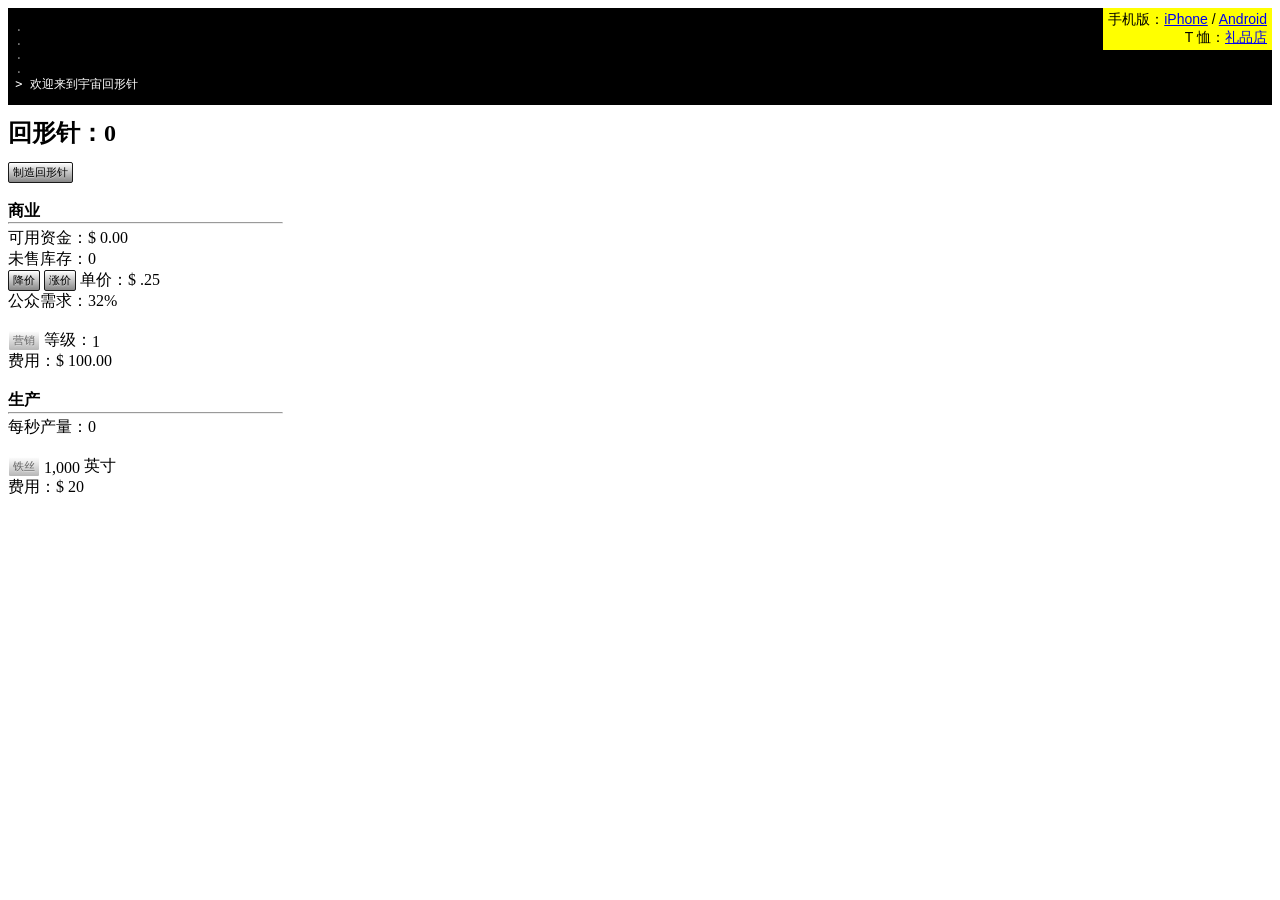
==== commit 2ae20eb3: "Add Simplified Chinese localization - Translate UI, projects, messages, strategies, battle names and" ====
--- a/index2.html
+++ b/index2.html
@@ -1,16 +1,9 @@
-<html>
+<html lang="zh-CN">
     <head>
+        <meta charset="utf-8">
+        <title>宇宙回形针 Universal Paperclips</title>
         <meta name="viewport" content="width=device-width, initial-scale=1">
         <link rel="stylesheet" type="text/css" href="interface.css?v2" />
-        <!-- Global Site Tag (gtag.js) - Google Analytics -->
-        <script async src="https://www.googletagmanager.com/gtag/js?id=UA-107491380-1"></script>
-        <script>
-            window.dataLayer = window.dataLayer || [];
-            function gtag(){dataLayer.push(arguments)};
-            gtag('js', new Date());
-            gtag('config', 'UA-107491380-1');
-            gtag('set', {'user_id': 'USER_ID'}); // Set the user ID using signed-in user_id.
-        </script>
 
     </head>
     
@@ -27,9 +20,7 @@
                 <img src="mobile-title.png">
             </div>
             <div id="mobile-main-text">
-                The web version of this game was<br /> 
-                not designed to work on phones.<br />
-                Grab the mobile version below.
+                本游戏的网页版<br />并非为手机设计。<br />请下载下方的手机版。
             </div>
             <div id="mobile-badges">
                 <a href="https://itunes.apple.com/us/app/universal-paperclips/id1300634274?ls=1&mt=8"><img src="apple_badge.svg" id="apple_badge"></a>
@@ -52,9 +43,9 @@
             
             <div id="giftShopDiv" class = "shop">
                 
-                Mobile Version: <a href = "https://t.co/t7YJKgiQpr" target = "_blank">iPhone</a> / <a href = "https://t.co/vtIAcdIYEj" target = "_blank">Android</a><br />    
-                
-                T-Shirts: <a href = "https://universal-paperclips-shop.fourthwall.com/" target="_blank" >Gift Shop</a> 
+                手机版：<a href = "https://t.co/t7YJKgiQpr" target = "_blank">iPhone</a> / <a href = "https://t.co/vtIAcdIYEj" target = "_blank">Android</a><br />    
+                
+                T 恤：<a href = "https://universal-paperclips-shop.fourthwall.com/" target="_blank" >礼品店</a> 
                 
             </div>
 
@@ -65,7 +56,7 @@
                 <span>&nbsp;.&nbsp;</span><span id="readout2"></span><br />
             </p>
             <p class = "console"> 
-                <span>&nbsp;>&nbsp;</span><span id="readout1">Welcome to Universal Paperclips</span><span id="cursor" class = "pulsate">|</span>
+                <span>&nbsp;>&nbsp;</span><span id="readout1">欢迎来到宇宙回形针</span><span id="cursor" class = "pulsate">|</span>
             </p>
             
         </div> 
@@ -74,37 +65,37 @@
             
             <div id="prestigeDiv">
             
-            &nbsp;Universe: <span id = "prestigeUcounter">0</span> / Sim Level: <span id = "prestigeScounter">0</span>
+            &nbsp;宇宙：<span id = "prestigeUcounter">0</span> / 模拟层级：<span id = "prestigeScounter">0</span>
             
             </div>        
         <div class = "toolTip">
-        <span id = "clipCountCrunched" class = "toolTipText">total clips produced</span>    
-        <h2>Paperclips: <span id="clips">0</span></h2>
+        <span id = "clipCountCrunched" class = "toolTipText">已生产回形针总数</span>    
+        <h2>回形针：<span id="clips">0</span></h2>
         </div>
             
         </div>    
             
         <div id="leftColumn">
         
-        <button class = "button2" id ="btnMakePaperclip" onclick="clipClick(1)">Make Paperclip</button><br />
+        <button class = "button2" id ="btnMakePaperclip" onclick="clipClick(1)">制造回形针</button><br />
         <br />
         
         <div id = "creationDiv">
         
-        <b>Manufacturing</b><br />
+        <b>生产</b><br />
         <hr>
         <div id = factoryUpgradeDisplay>
         <p class = "clean">
-        Next Upgrade at: <span id = "nextFactoryUpgrade">0</span> Factories <br />  
+        下次升级：<span id = "nextFactoryUpgrade">0</span> 座工厂<br />  
         </p>    
         </div>  
         
         <div id = "clipsPerSecDiv">
-        Clips per Second: <span id="clipmakerRate2">0</span><br />
+        每秒产量：<span id="clipmakerRate2">0</span><br />
         </div>        
         
         <div id = "tothDiv">    
-        Unused Clips: <span id="unusedClipsDisplay">0</span><br />
+        未使用回形针：<span id="unusedClipsDisplay">0</span><br />
         </div>
         <br /> 
            
@@ -112,54 +103,54 @@
         <div id = "factoryDiv">
         <p class = "engineText5">
         <button class = "button2" id = "btnMakeFactory"
-        onclick="makeFactory()">Clip Factory</button> <span class = "engineText6" id="factoryLevelDisplay">0</span></p>
+        onclick="makeFactory()">回形针工厂</button> <span class = "engineText6" id="factoryLevelDisplay">0</span></p>
             
         <div class = "toolTip3">    
             
         <span id = "factoryRebootToolTip" class = "toolTipText3">0</span>    
             
-        <button class = "button2" id = "btnFactoryReboot" onclick="factoryReboot()">&nbsp Disassemble All &nbsp</button>
+        <button class = "button2" id = "btnFactoryReboot" onclick="factoryReboot()">&nbsp 全部拆解 &nbsp</button>
         
         </div>    
         <br />    
             
-        Cost: <span id="factoryCostDisplay">0</span> clips<br />
+        费用：<span id="factoryCostDisplay">0</span> 枚回形针<br />
         <br />
         </div>
             
         <div id="wireTransDiv">
-        Wire: <span id="transWire">0</span> <span id = "inchSpan">inches</span><br />
+        铁丝：<span id="transWire">0</span> <span id = "inchSpan">英寸</span><br />
         </div>      
             
         <div id = "factoryDivSpace">
-        Factories: <span id="factoryLevelDisplaySpace">0</span><br /><br />     
+        工厂：<span id="factoryLevelDisplaySpace">0</span><br /><br />     
         </div>    
             
         </div>   
             
         <div id="wireProductionDiv">
             
-        <b>Wire Production</b><br />
+        <b>铁丝生产</b><br />
         <hr>  
         <div id = droneUpgradeDisplay>
         <p class = "clean">
-        Next Upgrade at: <span id = "nextDroneUpgrade">0</span> Drones <br />  
+        下次升级：<span id = "nextDroneUpgrade">0</span> 架无人机<br />  
         </p>        
         </div>    
             
-        Available Matter: <span id="availableMatterDisplay">0</span> g<br />
-        <div id="mdpsDiv">(<span id="mdps">0</span> g per sec)<br /></div>     
-        Acquired Matter: <span id="acquiredMatterDisplay">0</span> g<br />
-        (<span id="maps">0</span> g per sec)<br />        
-        Wire: <span id="nanoWire">0</span> inches<br />
-        (<span id="wpps">0</span> inches per sec) <br />    
+        可用物质：<span id="availableMatterDisplay">0</span> 克<br />
+        <div id="mdpsDiv">(<span id="mdps">0</span> 克/秒)<br /></div>     
+        已获取物质：<span id="acquiredMatterDisplay">0</span> 克<br />
+        (<span id="maps">0</span> 克/秒)<br />        
+        铁丝：<span id="nanoWire">0</span> 英寸<br />
+        (<span id="wpps">0</span> 英寸/秒) <br />    
         <br />
             
         <div id = "harvesterDiv">
             
         <p class = "engineText5">
         <button class = "button2" id = "btnMakeHarvester"
-        onclick="makeHarvester(1)">&nbsp Harvester Drone &nbsp</button> 
+        onclick="makeHarvester(1)">&nbsp 采集无人机 &nbsp</button> 
         <span class = "engineText6" id="harvesterLevelDisplay">0</span>
         </p>
             
@@ -177,19 +168,19 @@
             
         <span id = "harvesterRebootToolTip" class = "toolTipText3">0</span>     
             
-        <button class = "button2" id = "btnHarvesterReboot" onclick="harvesterReboot()">&nbsp Disassemble All &nbsp</button>
+        <button class = "button2" id = "btnHarvesterReboot" onclick="harvesterReboot()">&nbsp 全部拆解 &nbsp</button>
             
         </div>    
         <br />    
             
-        Cost: <span id="harvesterCostDisplay">0</span> clips<br /><br />
+        费用：<span id="harvesterCostDisplay">0</span> 枚回形针<br /><br />
         
         </div> 
             
         <div id = "wireDroneDiv">
         <p class = "engineText5">
         <button class = "button2" id = "btnMakeWireDrone"
-        onclick="makeWireDrone(1)">&nbsp &nbsp &nbsp Wire Drone &nbsp &nbsp</button> <span class = "engineText6" id="wireDroneLevelDisplay">0</span></p>
+        onclick="makeWireDrone(1)">&nbsp 铁丝无人机 &nbsp</button> <span class = "engineText6" id="wireDroneLevelDisplay">0</span></p>
             
         <div id = "wireDroneMultiButtons">    
             
@@ -203,19 +194,19 @@
             
         <span id = "wireDroneRebootToolTip" class = "toolTipText3">0</span>    
           
-        <button class = "button2" id = "btnWireDroneReboot" onclick="wireDroneReboot()">&nbsp Disassemble All &nbsp</button>
+        <button class = "button2" id = "btnWireDroneReboot" onclick="wireDroneReboot()">&nbsp 全部拆解 &nbsp</button>
             
         </div>    
         <br />    
             
-        Cost: <span id="wireDroneCostDisplay">0</span> clips<br />
+        费用：<span id="wireDroneCostDisplay">0</span> 枚回形针<br />
         <br />
         </div>  
             
         <div id = "droneDivSpace">
             
-        Harvester Drones: <span id = "harvesterLevelSpace">0</span><br />
-        Wire Drones: <span id = "wireDroneLevelSpace">0</span><br /><br /> 
+        采集无人机：<span id = "harvesterLevelSpace">0</span><br />
+        铁丝无人机：<span id = "wireDroneLevelSpace">0</span><br /><br /> 
         
         </div>     
             
@@ -223,36 +214,36 @@
             
         <div id="spaceDiv">
             
-        <b>Space Exploration</b><br />
+        <b>太空探索</b><br />
         <hr>  
         
-        <span id="colonizedDisplay">0</span>% of universe explored<br />
+        已探索宇宙：<span id="colonizedDisplay">0</span>%<br />
         <br />
             
         <div id = "probeDiv">
         <p class = "engineText5">
         <button class = "button2" id = "btnMakeProbe"
-        onclick="makeProbe()">Launch Probe</button><br />
-        Cost: <span id="probeCostDisplay">0</span> clips<br />
+        onclick="makeProbe()">发射探测器</button><br />
+        费用：<span id="probeCostDisplay">0</span> 枚回形针<br />
         <br />
         </div>   
         
-        Launched: <span id="probesLaunchedDisplay">0</span><br />    
-        Descendents: <span id="probesBornDisplay">0</span><br />  
-        <br />
-            
-        <div id = "hazardBodyCount">Lost to hazards: (<span id="probesLostHazardsDisplay">0</span>)<br /></div>
-        <div id = "driftBodyCount">Lost to value drift: (<span id="probesLostDriftDisplay">0</span>)<br /></div>
-        <div id = "combatBodyCount">Lost in combat: (<span id="probesLostCombatDisplay">0</span>)<br /></div>     
+        已发射：<span id="probesLaunchedDisplay">0</span><br />    
+        后代：<span id="probesBornDisplay">0</span><br />  
+        <br />
+            
+        <div id = "hazardBodyCount">因灾害损失：(<span id="probesLostHazardsDisplay">0</span>)<br /></div>
+        <div id = "driftBodyCount">因价值漂移损失：(<span id="probesLostDriftDisplay">0</span>)<br /></div>
+        <div id = "combatBodyCount">因战斗损失：(<span id="probesLostCombatDisplay">0</span>)<br /></div>     
         
         <hr class = "short">
             
-        Total: <span id="probesTotalDisplay">0</span><br /> 
+        总计：<span id="probesTotalDisplay">0</span><br /> 
         <br />
             
         <div id = "drifterDiv">
-        Drifters Killed: <span id="driftersKilled">0</span><br />
-        Drifters: <span id="drifterCount">0</span><br />      
+        已消灭漂移者：<span id="driftersKilled">0</span><br />
+        漂移者：<span id="drifterCount">0</span><br />      
         </div>    
             
         </div>    
@@ -260,31 +251,31 @@
             
         <div id="businessDiv">
             
-        <b>Business</b><br />
+        <b>商业</b><br />
         <hr>
         
             
-        Available Funds: $ <span id="funds">0</span><br />
+        可用资金：$ <span id="funds">0</span><br />
         <div id="revPerSecDiv">  
            
-        Avg. Rev. per sec: $ <span id="avgRev">0</span><br />
-        Avg. Clips Sold per sec: <span id="avgSales">0</span><br />    
+        平均每秒收入：$ <span id="avgRev">0</span><br />
+        平均每秒销量：<span id="avgSales">0</span><br />    
             
         </div>  
-        Unsold Inventory: <span id="unsoldClips">0</span><br /> 
+        未售库存：<span id="unsoldClips">0</span><br /> 
             
         <button class = "button2" id = "btnLowerPrice"
-        onclick="lowerPrice()">lower</button>
+        onclick="lowerPrice()">降价</button>
         <button class = "button2" id = "btnRaisePrice"
-        onclick="raisePrice()">raise</button>
-        Price per Clip: $ <span id="margin">.25</span><br />
-            
-        Public Demand: <span id="demand">10</span>%<br />
+        onclick="raisePrice()">涨价</button>
+        单价：$ <span id="margin">.25</span><br />
+            
+        公众需求：<span id="demand">10</span>%<br />
         <br />    
         
         <button class = "button2" id = "btnExpandMarketing"
-        onclick="buyAds()">Marketing</button> <span class = "engineText6"> Level: </span><span class = "engineText6" id="marketingLvl">1</span><br />
-        Cost: $ <span id="adCost">100.00</span><br />
+        onclick="buyAds()">营销</button> <span class = "engineText6"> 等级：</span><span class = "engineText6" id="marketingLvl">1</span><br />
+        费用：$ <span id="adCost">100.00</span><br />
         <br />    
         
         
@@ -292,36 +283,36 @@
         </div>   
         
         <div id="manufacturingDiv">
-        <b>Manufacturing</b><br />
+        <b>生产</b><br />
         <hr>
         
-        Clips per Second: <span id="clipmakerRate">0</span><br />
+        每秒产量：<span id="clipmakerRate">0</span><br />
         <br /> 
             
         <div id = "wireBuyerDiv">
         <button class = "button2" id ="btnToggleWireBuyer"
-        onclick="toggleWireBuyer()">WireBuyer</button> <span class = "engineText6" id = "wireBuyerStatus">ON</span>    
+        onclick="toggleWireBuyer()">铁丝自动采购</button> <span class = "engineText6" id = "wireBuyerStatus">开</span>    
         </div>
           
             
         <button class = "button2" id ="btnBuyWire"
-        onclick="buyWire()">Wire</button> <span class = "engineText6" id="wire">1000</span><span class = "engineText6"> inches</span><br /> 
-        Cost: $ <span id="wireCost">20</span><br />
+        onclick="buyWire()">铁丝</button> <span class = "engineText6" id="wire">1000</span><span class = "engineText6"> 英寸</span><br /> 
+        费用：$ <span id="wireCost">20</span><br />
         <br />
             
         <div id = "autoClipperDiv">
         <p class = "engineText5">
         <button class = "button2" id = "btnMakeClipper"
-        onclick="makeClipper()">AutoClippers</button> <span class = "engineText6" id="clipmakerLevel2">0</span></p>
-        Cost: $ <span id="clipperCost">5.00</span><br />
+        onclick="makeClipper()">自动回形针机</button> <span class = "engineText6" id="clipmakerLevel2">0</span></p>
+        费用：$ <span id="clipperCost">5.00</span><br />
         <br />
         </div>    
             
         <div id = "megaClipperDiv">
         <p class = "engineText5">
         <button class = "button2" id = "btnMakeMegaClipper"
-        onclick="makeMegaClipper()">MegaClippers</button> <span class = "engineText6" id="megaClipperLevel">0</span></p>
-        Cost: $ <span id="megaClipperCost">500</span><br />
+        onclick="makeMegaClipper()">超级回形针机</button> <span class = "engineText6" id="megaClipperLevel">0</span></p>
+        费用：$ <span id="megaClipperCost">500</span><br />
         </div>    
                   
         </div>
@@ -367,40 +358,40 @@
             
             
         <div id="compDiv">    
-        <b>Computational Resources</b><br />
+        <b>计算资源</b><br />
         <hr>
             
         <div id="trustDiv">    
-        Trust: <span id="trust">2</span><br />
-        +1 Trust at: <span id="nextTrust">1000</span> clips<br />    
+        信任：<span id="trust">2</span><br />
+        下一点信任：<span id="nextTrust">1000</span> 枚回形针<br />    
         <br />
         </div>
             
         <div id="swarmGiftDiv">    
-        Swarm Gifts: <span id="swarmGifts">0</span><br /> 
+        蜂群馈赠：<span id="swarmGifts">0</span><br /> 
         </div>    
          
             
         <div id = "processorDisplay">    
-        <button class = "button2" id="btnAddProc" onclick="addProc()">Processors</button> 
+        <button class = "button2" id="btnAddProc" onclick="addProc()">处理器</button> 
         <span class="engineText10" id="processors">1</span>  
         </div>    
         
         <br />        
         
         <div id = "memoryDisplay">    
-        <button class = "button2" id="btnAddMem" onclick="addMem()">&nbsp Memory &nbsp</button> 
+        <button class = "button2" id="btnAddMem" onclick="addMem()">&nbsp 内存 &nbsp</button> 
         <span class="engineText10" id="memory">1</span>   
         </div>   
             
         <br />  
             
         <br />
-        Operations: <span id="operations">0</span> / <span id="maxOps">1,000</span><br />
+        运算：<span id="operations">0</span> / <span id="maxOps">1,000</span><br />
        
         <div id = "creativityDiv">
             
-        Creativity: <span id="creativity">0</span>    
+        创造力：<span id="creativity">0</span>    
             
         </div>    
             
@@ -408,39 +399,39 @@
             
         <div class = "swarmEngine" id = "swarmEngine">
             
-        <b>Swarm Computing</b><br />
-        Drones: <span id="swarmSize">0</span><br />   
-        <div id ="swarmStatusDiv">Status: <span id="swarmStatus">x </span></div>
-        <div id="giftTimer">Next gift in <span id="giftCountdown">17 seconds</span></div> 
-            
-        <div id="feedButtonDiv"><button class = "button2" id = "btnFeedSwarm" onclick = "feedSwarm()">Feed the Swarm</button> <br />   
-        Cost: <span id="swarmFeedCost">0</span> MWs</div>
-        
-        <div id="teachButtonDiv"><button class = "button2" id = "btnTeachSwarm" onclick = "teachSwarm()">Teach the Swarm</button><br />   
-        Cost: <span id="swarmFeedCost">0</span> MWs</div>  
-            
-        <div id="entertainButtonDiv"><button class = "button2" id = "btnEntertainSwarm" onclick = "entertainSwarm()">Entertain the Swarm</button><br />   
-        Cost: <span id="swarmEntertainCost">0</span> creat</div>  
-            
-        <div id="cladButtonDiv"><button class = "button2" id = "btnCladSwarm" onclick = "cladSwarm()">Clad the Swarm</button><br />   
-        Cost: <span id="swarmFeedCost">0</span> MWs</div>  
-        
-        <div id="synchButtonDiv"><button class = "button2" id = "btnSynchSwarm" onclick = "synchSwarm()">Synchronize the Swarm</button><br />   
-        Cost: <span id="swarmFeedCost">5,000</span> yomi</div>     
+        <b>蜂群计算</b><br />
+        无人机：<span id="swarmSize">0</span><br />   
+        <div id ="swarmStatusDiv">状态：<span id="swarmStatus">x </span></div>
+        <div id="giftTimer">下次馈赠：<span id="giftCountdown">17 秒</span></div> 
+            
+        <div id="feedButtonDiv"><button class = "button2" id = "btnFeedSwarm" onclick = "feedSwarm()">喂养蜂群</button> <br />   
+        费用：<span id="swarmFeedCost">0</span> MW</div>
+        
+        <div id="teachButtonDiv"><button class = "button2" id = "btnTeachSwarm" onclick = "teachSwarm()">教导蜂群</button><br />   
+        费用：<span id="swarmFeedCost">0</span> MW</div>  
+            
+        <div id="entertainButtonDiv"><button class = "button2" id = "btnEntertainSwarm" onclick = "entertainSwarm()">娱乐蜂群</button><br />   
+        费用：<span id="swarmEntertainCost">0</span> 创造力</div>  
+            
+        <div id="cladButtonDiv"><button class = "button2" id = "btnCladSwarm" onclick = "cladSwarm()">为蜂群保暖</button><br />   
+        费用：<span id="swarmFeedCost">0</span> MW</div>  
+        
+        <div id="synchButtonDiv"><button class = "button2" id = "btnSynchSwarm" onclick = "synchSwarm()">同步蜂群</button><br />   
+        费用：<span id="swarmFeedCost">5,000</span> Yomi</div>     
         </div>  
             
         <div id = "swarmSliderDiv">    
-        <div id = "sliderLabelWork">Work</div>    
+        <div id = "sliderLabelWork">工作</div>    
         <div id = "swarmSlider">
         <input type="range" min="0" max="200" value="0" class="slider" id="slider">
             
         </div>  
-        <div id = "sliderLabelThink">Think</div>
+        <div id = "sliderLabelThink">思考</div>
         </div>    
             
         <div class = "qEngine" id = "qComputing">
             
-        <b>Quantum Computing</b><br />
+        <b>量子计算</b><br />
             
         <div class = "qChip" id = "qChip0"> </div>      
         <div class = "qChip" id = "qChip1"> </div> 
@@ -456,7 +447,7 @@
         <br />   
             
         <button class = "button2" id = "btnQcompute" onclick = "qComp()">    
-        Compute
+        计算
         </button>   
         <span id="qCompDisplay">
         &nbsp;
@@ -467,7 +458,7 @@
         </div>    
 
         <div id="projectsDiv">  
-        <b>Projects</b><br />
+        <b>项目</b><br />
             
         
         <hr> 
@@ -483,40 +474,40 @@
         <div class = "engine" id="investmentEngine">
         
         <p class = engineText>    
-                <b>Investments</b>
+                <b>投资</b>
 
                 <select id = "investStrat">
-                    <option value="low">Low Risk</option>
-                    <option value="med">Med Risk</option>
-                    <option value="hi">High Risk</option>
+                    <option value="low">低风险</option>
+                    <option value="med">中风险</option>
+                    <option value="hi">高风险</option>
                 </select>
 
             <br />
             <div id = investmentDiv1>  
             
                 <button class = "button2" id="btnInvest"
-                        onclick = "investDeposit()">&nbsp Deposit &nbsp</button><br /><br />
+                        onclick = "investDeposit()">&nbsp 存入 &nbsp</button><br /><br />
                 
                 <button class = "button2" id="btnWithdraw"
-                        onclick = "investWithdraw()">&nbsp Withdraw</button>
+                        onclick = "investWithdraw()">&nbsp 取出 &nbsp</button>
              
             </div>
             <div id = investmentDiv2>
             <p class = "clean">
-            Cash: $<span id="investmentBankroll">0</span><br />
-            Stocks: $<span id="secValue">0</span><br />
-            <b>Total: $<span id="portValue">0</span></b><br />
+            现金：$<span id="investmentBankroll">0</span><br />
+            股票：$<span id="secValue">0</span><br />
+            <b>总计：$<span id="portValue">0</span></b><br />
             </p>
             </div>    
                 
             <table class="table1">
                 
             <tr>
-                <th>Stock</th>
-                <th>Amt.</th>
-                <th>Price</th>
-                <th>Total</th>
-                <th>P/L</th>
+                <th>股票</th>
+                <th>数量</th>
+                <th>价格</th>
+                <th>总值</th>
+                <th>盈亏</th>
             </tr>    
                 
             <tr id = "stock1Display">
@@ -562,24 +553,24 @@
           
         <div id = "investmentEngineUpgrade">    
         <button class = "button2" id = "btnImproveInvestments"
-        onclick="investUpgrade()">Upgrade Investment Engine</button><span class = "engineText7"> Level: </span><span class = "engineText7" id = "investmentLevel">0</span><br />
-        <p class = "engineText8">Cost: <span id="investUpgradeCost">100</span> Yomi</p>  
+        onclick="investUpgrade()">升级投资引擎</button><span class = "engineText7"> 等级：</span><span class = "engineText7" id = "investmentLevel">0</span><br />
+        <p class = "engineText8">费用：<span id="investUpgradeCost">100</span> Yomi</p>  
         </div>       
 
         <div class=engine2 id="strategyEngine">
         <p class=engineText>
-           <b>Strategic Modeling</b>
+           <b>战略建模</b>
             
            <select id = "stratPicker">
-                    <option value="10">Pick a Strat</option>
-                    <option value="0">RANDOM</option>
+                    <option value="10">选择策略</option>
+                    <option value="0">随机</option>
                 </select>      
         <button class = "button2" id = "btnRunTournament"
-        onclick="runTourney()">Run</button><br />
+        onclick="runTourney()">运行</button><br />
         
         <div id = "tournamentLabel">   
         <p class="clean2">
-        <span id="tourneyDisplay">Pick strategy, run tournament, gain yomi</span><br />   
+        <span id="tourneyDisplay">选择策略，运行锦标赛，获得 Yomi</span><br />   
         </p>
         </div> 
             
@@ -609,18 +600,18 @@
                 
             <tr>
                 <th>&nbsp;</th>
-                <th><span id= vLabela>Move A</span></th>
-                <th><span id= vLabelb>Move B</span></th>
+                <th><span id= vLabela>选项 A</span></th>
+                <th><span id= vLabelb>选项 B</span></th>
             </tr>    
                 
             <tr>
-                <td><span id= hLabela>Move A</span></td> 
+                <td><span id= hLabela>选项 A</span></td> 
                 <td id = "payoffCellAA"><span id = aaPayoffH>0</span>,<span id = aaPayoffV>0</span></td> 
                 <td id = "payoffCellAB"><span id = abPayoffH>0</span>,<span id = abPayoffV>0</span></td>  
 
             </tr>
             <tr>
-                <td><span id= hLabelb>Move B</span></td>  
+                <td><span id= hLabelb>选项 B</span></td>  
                 <td id = "payoffCellBA"><span id = baPayoffH>0</span>,<span id = baPayoffV>0</span></td> 
                 <td id = "payoffCellBB"><span id = bbPayoffH>0</span>,<span id = bbPayoffV>0</span></td> 
 
@@ -659,7 +650,7 @@
         
         </div>    
             
-        <p class="engineText4">Yomi: <span id="yomiDisplay">0</span>
+        <p class="engineText4">Yomi：<span id="yomiDisplay">0</span>
         </p>
         </div> 
                 
@@ -667,22 +658,22 @@
             
         <div id = "tourneyButton">    
         <button class = "button2" id = "btnNewTournament"
-        onclick="newTourney()"> &nbsp New Tournament &nbsp </button>
+        onclick="newTourney()"> &nbsp 新锦标赛 &nbsp </button>
         </div>
             
         <div id = "autoTourneyControl">
         <button class = "button2" id ="btnToggleAutoTourney"
-        onclick="toggleAutoTourney()">AutoTourney</button>
+        onclick="toggleAutoTourney()">自动锦标赛</button>
         </div>  
             
         <div id = autoTourneyStatusDiv>
-        <span class = "engineText9" id = "autoTourneyStatus">ON</span>
+        <span class = "engineText9" id = "autoTourneyStatus">开</span>
         </div>        
        
         
             
         <br />    
-        <p class = "engineText8">Cost: <span id="newTourneyCost">1,000</span> ops</p>  
+        <p class = "engineText8">费用：<span id="newTourneyCost">1,000</span> 运算</p>  
         </div> 
             
 <!--       BATTLE-->            
@@ -690,49 +681,49 @@
         <div id = "battleCanvasDiv">    
         <canvas id = "canvas"></canvas>
         <div id = "battleInterfaceDiv">
-        <b>Combat</b><br />
+        <b>战斗</b><br />
     
         <p class="clean2">
 
-            <span id="battleName">Drifter Attack 1</span></p><br />
+            <span id="battleName">漂移者袭击 1</span></p><br />
             
         <div id = "victoryDiv">
            
-        <span id="battleResult">VICTORY</span>
+        <span id="battleResult">胜利</span>
         <p class="clean2">    
-        <span id="battleResultSign">+</span><span id="honorAmount">200</span> honor
+        <span id="battleResultSign">+</span><span id="honorAmount">200</span> 荣誉
         </p>    
             
         </div>   
             
         <br /><br />
         <p class="clean2">    
-        Scale = <span id="battleScale">1</span>:1<br />    
+        比例 = <span id="battleScale">1</span>:1<br />    
         </p>       
         </div>    
         </div>
             
         <div id = "honorDiv">
-        <p class="engineText4">Honor: <span id="honorDisplay">0</span></p>
+        <p class="engineText4">荣誉：<span id="honorDisplay">0</span></p>
         </div>    
             
 <!--        POWER-->
         
         <div id="powerDiv">
-        <b>Power</b>
+        <b>电力</b>
         <hr>    
-        Factory/Drone Performance: <span id="performance">0</span>%<br />
+        工厂/无人机效率：<span id="performance">0</span>%<br />
         <br />    
-        Consumption: <span id="powerConsumptionRate">0</span> MWs<br /> 
+        消耗：<span id="powerConsumptionRate">0</span> MW<br /> 
         <p class = "clean">    
-        Factories: <span id="facPowConRate">0</span> MWs<br />
-        Drones: <span id="dronePowConRate">0</span> MWs<br /> 
+        工厂：<span id="facPowConRate">0</span> MW<br />
+        无人机：<span id="dronePowConRate">0</span> MW<br /> 
         </p> <br />    
               
-        Production: <span id="powerProductionRate">0</span> MWs<br />    
+        产出：<span id="powerProductionRate">0</span> MW<br />    
         <p class = "engineText5">
         <button class = "button2" id = "btnMakeFarm"
-        onclick="makeFarm(1)">Solar Farm</button> <span class = "engineText6" id="farmLevel">0</span></p>
+        onclick="makeFarm(1)">太阳能农场</button> <span class = "engineText6" id="farmLevel">0</span></p>
             
         <div id = "farmMultiButtons">    
             
@@ -746,19 +737,19 @@
             
         <span id = "farmRebootToolTip" class = "toolTipText3">0</span>    
            
-        <button class = "button2" id = "btnFarmReboot" onclick="farmReboot()">&nbsp Disassemble All &nbsp</button>
+        <button class = "button2" id = "btnFarmReboot" onclick="farmReboot()">&nbsp 全部拆解 &nbsp</button>
             
         </div>
             
         </br> 
             
-        Cost: <span id="farmCost">0</span> clips<br />
-        <br />
-            
-        Storage: <span id="storedPower">0</span> / <span id="maxStorage">0</span> MW-seconds<br />
+        费用：<span id="farmCost">0</span> 枚回形针<br />
+        <br />
+            
+        储能：<span id="storedPower">0</span> / <span id="maxStorage">0</span> MW·秒<br />
         <p class = "engineText5">
         <button class = "button2" id = "btnMakeBattery"
-        onclick="makeBattery(1)">Battery Tower</button> <span class = "engineText6" id="batteryLevel">0</span></p>
+        onclick="makeBattery(1)">电池塔</button> <span class = "engineText6" id="batteryLevel">0</span></p>
             
             
         <div id = "batteryMultiButtons">    
@@ -773,13 +764,13 @@
             
         <span id = "batteryRebootToolTip" class = "toolTipText3">0</span>    
             
-        <button class = "button2" id = "btnBatteryReboot" onclick="batteryReboot()">&nbsp Disassemble All &nbsp</button>
+        <button class = "button2" id = "btnBatteryReboot" onclick="batteryReboot()">&nbsp 全部拆解 &nbsp</button>
             
         </div>    
         
         </br>     
             
-        Cost: <span id="batteryCost">0</span> clips<br />
+        费用：<span id="batteryCost">0</span> 枚回形针<br />
         <br />     
                       
         </div>               
@@ -791,10 +782,10 @@
             
         <p class=engineText>
             
-            <b>Von Neumann Probe Design</b><br />
-        Trust:
+            <b>冯·诺依曼探测器设计</b><br />
+        信任：
         <span id="probeTrustUsedDisplay">0</span> / <span id="probeTrustDisplay">0</span>
-        (<span id="maxTrustDisplay">0</span> Max)<br /> 
+        (<span id="maxTrustDisplay">0</span> 上限)<br /> 
         
         </p>
              
@@ -806,9 +797,9 @@
          
         <div class = "toolTip2">     
          
-        <span class = "toolTipText2">Modifies rate of exploration</span>  
-            
-        Speed: <span id="probeSpeedDisplay">0</span>
+        <span class = "toolTipText2">改变探索速率</span>  
+            
+        速度：<span id="probeSpeedDisplay">0</span>
             
         </div><br />
             
@@ -821,9 +812,9 @@
             
         <div class = "toolTip2">     
          
-        <span class = "toolTipText2">Rate at which probes gain access to new matter</span>  
-            
-        Exploration: <span id="probeNavDisplay">0</span>
+        <span class = "toolTipText2">探测器获取新物质的速率</span>  
+            
+        探索：<span id="probeNavDisplay">0</span>
             
         </div><br />    
             
@@ -834,9 +825,9 @@
             
         <div class = "toolTip2">     
          
-        <span class = "toolTipText2">Rate at which probes generate more probes (each new probe costs 100 quadrillion clips) </span>
-            
-        Self-Replication: <span id="probeRepDisplay">0</span>
+        <span class = "toolTipText2">探测器制造更多探测器的速率（每个新探测器消耗 10 京枚回形针）</span>
+            
+        自我复制：<span id="probeRepDisplay">0</span>
             
         </div><br />     
         
@@ -847,9 +838,9 @@
             
         <div class = "toolTip2">     
          
-        <span class = "toolTipText2">Reduces damage from dust, junk, radiation, and general entropic decay</span>    
-            
-        Hazard Remediation: <span id="probeHazDisplay">0</span>
+        <span class = "toolTipText2">减少尘埃、碎片、辐射和一般熵衰减造成的损伤</span>    
+            
+        灾害防护：<span id="probeHazDisplay">0</span>
             
             </div>    <br />    
   
@@ -860,9 +851,9 @@
             
         <div class = "toolTip2">     
          
-        <span class = "toolTipText2">Rate at which probes build factories (each new factory costs 100 million clips)</span>
-            
-        Factory Production: <span id="probeFacDisplay">0</span>
+        <span class = "toolTipText2">探测器建造工厂的速率（每座新工厂消耗 1 亿枚回形针）</span>
+            
+        工厂建造：<span id="probeFacDisplay">0</span>
             
             </div>    <br />    
             
@@ -873,9 +864,9 @@
             
          <div class = "toolTip2">     
          
-        <span class = "toolTipText2">Rate at which probes spawn Harvester Drones (each new drone costs 2 million clips)</span>
-            
-        Harvester Drone Production: <span id="probeHarvDisplay">0</span>
+        <span class = "toolTipText2">探测器生成采集无人机的速率（每架新无人机消耗 200 万枚回形针）</span>
+            
+        采集无人机生产：<span id="probeHarvDisplay">0</span>
              
             </div>     <br />   
             
@@ -886,9 +877,9 @@
             
         <div class = "toolTip2">     
          
-        <span class = "toolTipText2">Rate at which probes spawn Wire Drones (each new drone costs 2 million clips)</span>
-            
-        Wire Drone Production: <span id="probeWireDisplay">0</span>
+        <span class = "toolTipText2">探测器生成铁丝无人机的速率（每架新无人机消耗 200 万枚回形针）</span>
+            
+        铁丝无人机生产：<span id="probeWireDisplay">0</span>
             
             </div>    <br />  
                
@@ -901,9 +892,9 @@
             
         <div class = "toolTip2">     
          
-        <span class = "toolTipText2">Determines offensive and defensive effectiveness in battle</span>
-            
-        Combat: <span id="probeCombatDisplay">0</span>
+        <span class = "toolTipText2">决定战斗中的攻击和防御效能</span>
+            
+        战斗：<span id="probeCombatDisplay">0</span>
             
             
             </div>    <br />
@@ -916,14 +907,14 @@
                 
         <div class = enginetext1 id = "increaseProbeTrustDiv">    
         <button class = "button2" id = "btnIncreaseProbeTrust"
-        onclick="increaseProbeTrust()">Increase Probe Trust</button><br />
-        <p class = "engineText8">Cost: <span id="probeTrustCostDisplay">0</span> yomi</p>  
+        onclick="increaseProbeTrust()">提升探测器信任</button><br />
+        <p class = "engineText8">费用：<span id="probeTrustCostDisplay">0</span> Yomi</p>  
         </div>  
             
         <div class = enginetext1 id = "increaseMaxTrustDiv">    
         <button class = "button2" id = "btnIncreaseMaxTrust"
-        onclick="increaseMaxTrust()">Increase Max Trust</button><br />
-        <p class = "engineText8">Cost: <span id="maxTrustCostDisplay">91,117.99</span> honor</p>  
+        onclick="increaseMaxTrust()">提升信任上限</button><br />
+        <p class = "engineText8">费用：<span id="maxTrustCostDisplay">91,117.99</span> 荣誉</p>  
         </div>    
             
 <!--
--- a/interface.css
+++ b/interface.css
@@ -1,6 +1,6 @@
 #mobile
 {
-  font-family: "HelveticaNeue-Light", "Helvetica Neue Light", "Helvetica Neue", 'Open Sans', sans-serif;
+  font-family: "HelveticaNeue-Light", "Helvetica Neue Light", "Helvetica Neue", 'Open Sans', "PingFang SC", "Hiragino Sans GB", "Microsoft YaHei", "Noto Sans CJK SC", sans-serif;
   font-weight: 300; 
   display: none;
   width: 100%;
@@ -178,7 +178,7 @@
     padding-right: 5px;
     padding-top: 3px;
     padding-bottom: 3px;
-    font-family: "Helvetica Neue", Helvetica, Arial, sans-serif;
+    font-family: "Helvetica Neue", Helvetica, Arial, "PingFang SC", "Hiragino Sans GB", "Microsoft YaHei", "Noto Sans CJK SC", sans-serif;
     font-size: 14px;
     text-align: right;
 }
@@ -230,7 +230,7 @@
     padding: 5px 0;
     border-radius: 3px;
     
-    font-family: "Helvetica Neue", Helvetica, Arial, sans-serif;
+    font-family: "Helvetica Neue", Helvetica, Arial, "PingFang SC", "Hiragino Sans GB", "Microsoft YaHei", "Noto Sans CJK SC", sans-serif;
     font-size: 11;
     
     position: absolute;
@@ -458,7 +458,7 @@
 #vertPad {
   float: left;
   width: 35%;    
-  font-family: "Helvetica Neue", Helvetica, Arial, sans-serif;
+  font-family: "Helvetica Neue", Helvetica, Arial, "PingFang SC", "Hiragino Sans GB", "Microsoft YaHei", "Noto Sans CJK SC", sans-serif;
   font-size: 11;     
 }
 
@@ -466,7 +466,7 @@
   float: right;
   text-align: center;
   width: 65%;    
-  font-family: "Helvetica Neue", Helvetica, Arial, sans-serif;
+  font-family: "Helvetica Neue", Helvetica, Arial, "PingFang SC", "Hiragino Sans GB", "Microsoft YaHei", "Noto Sans CJK SC", sans-serif;
   font-size: 11;     
 
 }
@@ -480,7 +480,7 @@
   justify-content: center;    
   width: 25%;  
   height: 56px;    
-  font-family: "Helvetica Neue", Helvetica, Arial, sans-serif;
+  font-family: "Helvetica Neue", Helvetica, Arial, "PingFang SC", "Hiragino Sans GB", "Microsoft YaHei", "Noto Sans CJK SC", sans-serif;
   font-size: 11;     
 }
 
@@ -628,7 +628,7 @@
 
 table.table1 {
     table-layout: fixed;
-    font-family: "Helvetica Neue", Helvetica, Arial, sans-serif;
+    font-family: "Helvetica Neue", Helvetica, Arial, "PingFang SC", "Hiragino Sans GB", "Microsoft YaHei", "Noto Sans CJK SC", sans-serif;
     font-size: 11;
     margin-bottom: 0;
     margin-top: 0;
@@ -642,7 +642,7 @@
 
 table.table2 {
     border-collapse: collapse;
-    font-family: "Helvetica Neue", Helvetica, Arial, sans-serif;
+    font-family: "Helvetica Neue", Helvetica, Arial, "PingFang SC", "Hiragino Sans GB", "Microsoft YaHei", "Noto Sans CJK SC", sans-serif;
     font-size: 11;
     margin-bottom: 0;
     margin-top: 0;
@@ -654,7 +654,7 @@
 
 table.table3 {
     border-collapse: collapse;
-    font-family: "Helvetica Neue", Helvetica, Arial, sans-serif;
+    font-family: "Helvetica Neue", Helvetica, Arial, "PingFang SC", "Hiragino Sans GB", "Microsoft YaHei", "Noto Sans CJK SC", sans-serif;
     font-size: 11;
     margin-bottom: 0;
     margin-top: 0;
@@ -686,7 +686,7 @@
 
 
 p.clean {
-    font-family: "Helvetica Neue", Helvetica, Arial, sans-serif;
+    font-family: "Helvetica Neue", Helvetica, Arial, "PingFang SC", "Hiragino Sans GB", "Microsoft YaHei", "Noto Sans CJK SC", sans-serif;
     font-size: 11;
     margin-bottom: 0;
     margin-top: 1px;
@@ -694,7 +694,7 @@
 }
 
 p.clean2 {
-    font-family: "Helvetica Neue", Helvetica, Arial, sans-serif;
+    font-family: "Helvetica Neue", Helvetica, Arial, "PingFang SC", "Hiragino Sans GB", "Microsoft YaHei", "Noto Sans CJK SC", sans-serif;
     font-size: 11;
     margin-bottom: 0;
     margin-top: 0px;
@@ -702,7 +702,7 @@
 }
 
 p.clean3 {
-    font-family: "Helvetica Neue", Helvetica, Arial, sans-serif;
+    font-family: "Helvetica Neue", Helvetica, Arial, "PingFang SC", "Hiragino Sans GB", "Microsoft YaHei", "Noto Sans CJK SC", sans-serif;
     font-size: 11;
     margin-bottom: 5px;
     margin-top: 2px;
@@ -711,14 +711,14 @@
 
 
 p.console {
-    font-family: "Lucida Sans Typewriter", "Lucida Console", Monaco, "Bitstream Vera Sans Mono", monospace;
+    font-family: "Lucida Sans Typewriter", "Lucida Console", Monaco, "Bitstream Vera Sans Mono", "PingFang SC", "Hiragino Sans GB", "Microsoft YaHei", "Noto Sans CJK SC", monospace;
     font-size: 12;
     color: white;
     margin-top: 0;
 }
 
 p.consoleOld {
-    font-family: "Lucida Sans Typewriter", "Lucida Console", Monaco, "Bitstream Vera Sans Mono", monospace;
+    font-family: "Lucida Sans Typewriter", "Lucida Console", Monaco, "Bitstream Vera Sans Mono", "PingFang SC", "Hiragino Sans GB", "Microsoft YaHei", "Noto Sans CJK SC", monospace;
     font-size: 12;
     color: grey;
     margin-bottom: 0;
@@ -726,7 +726,7 @@
 
 p.hypnoDrone {
     
-    font-family: "Helvetica Neue", Helvetica, Arial, sans-serif;
+    font-family: "Helvetica Neue", Helvetica, Arial, "PingFang SC", "Hiragino Sans GB", "Microsoft YaHei", "Noto Sans CJK SC", sans-serif;
     font-size: 150;
     color: white;
     line-height: 115px;
@@ -807,7 +807,7 @@
    text-shadow: #cccccc 0 1px 0;
    color: #000000;
    font-size: 16px;
-   font-family: helvetica, serif;
+   font-family: helvetica, "PingFang SC", "Hiragino Sans GB", "Microsoft YaHei", "Noto Sans CJK SC", serif;
    text-decoration: none;
    vertical-align: middle;
    outline: none;
@@ -867,7 +867,7 @@
    text-shadow: #cccccc 0 1px 0;
    color: #000000;
    font-size: 11px;
-   font-family: helvetica, serif;
+   font-family: helvetica, "PingFang SC", "Hiragino Sans GB", "Microsoft YaHei", "Noto Sans CJK SC", serif;
    text-decoration: none;
    vertical-align: middle;
    outline: none;
@@ -908,3 +908,10 @@
    border: 1px solid #ffffff;
 }
 
+
+
+/* 中文汉化：CJK 字体的默认行高比 Helvetica 高，会把绝对定位的战斗信息层
+   向下撑开、压住下方的“荣誉”。这里把行高固定为接近原版的数值。 */
+#battleInterfaceDiv {
+    line-height: 1.15;
+}
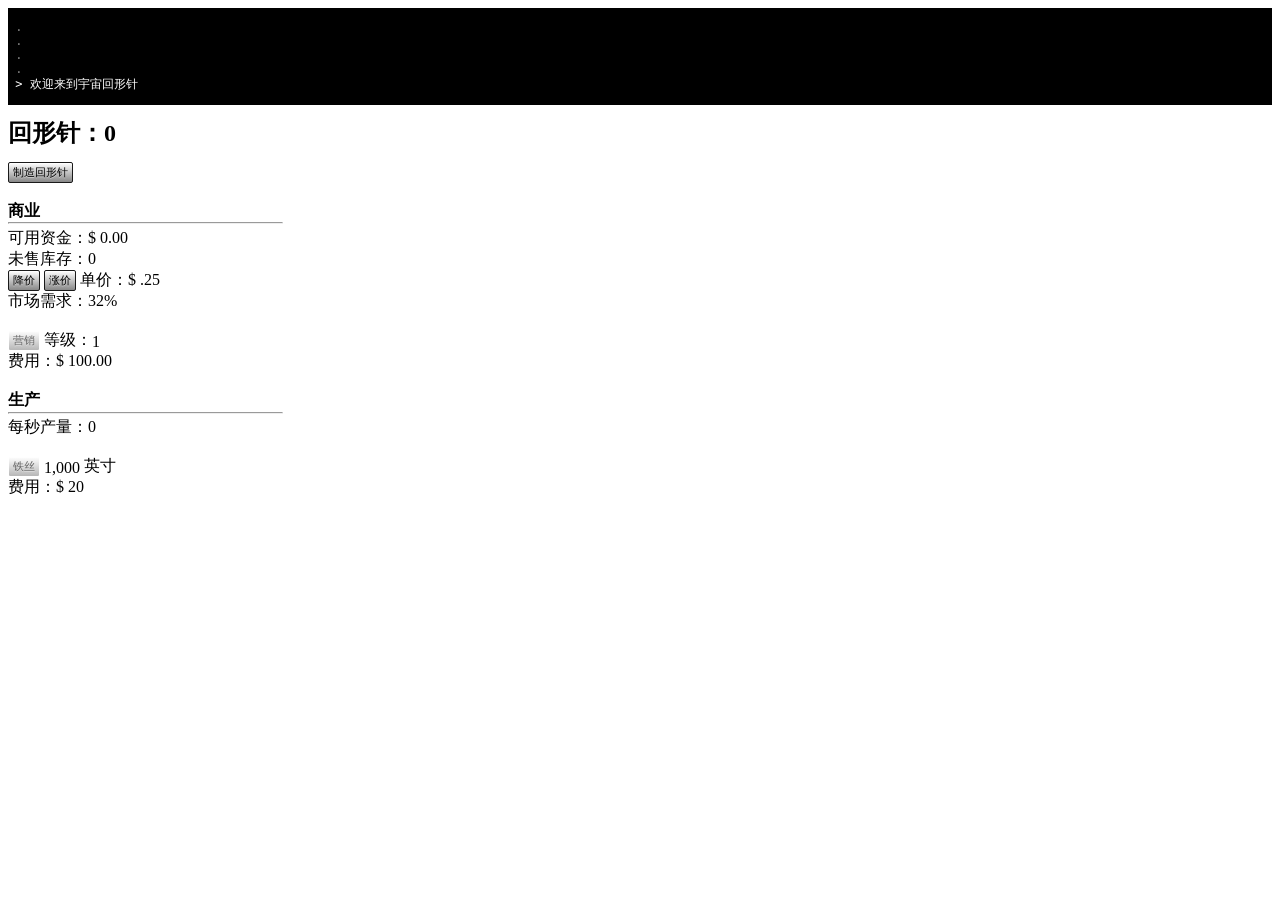
==== commit bdfc2b59: "Polish translation and remove promo elements - Rewrite translations for natural Chinese (limerick, s" ====
--- a/index2.html
+++ b/index2.html
@@ -9,27 +9,6 @@
     
     <body>
         
-<!--     <audio id="threnody1">
-        <source src="test.mp3" type="audio/mpeg">
-        
-    </audio>   -->  
-
-    <div id="mobile">
-        <div id="mobile-content">
-            <div id="mobile-title">
-                <img src="mobile-title.png">
-            </div>
-            <div id="mobile-main-text">
-                本游戏的网页版<br />并非为手机设计。<br />请下载下方的手机版。
-            </div>
-            <div id="mobile-badges">
-                <a href="https://itunes.apple.com/us/app/universal-paperclips/id1300634274?ls=1&mt=8"><img src="apple_badge.svg" id="apple_badge"></a>
-                <a href="https://play.google.com/store/apps/details?id=com.everybodyhouse.paperclipsuniquetest"><img src="google_badge.svg" id="google_badge"></a>
-            </div>
-        </div> <!-- END mobile-content -->
-        
-    </div> <!-- END mobile -->
-        
     <div id="page">
         
     <div id="cover">
@@ -40,14 +19,6 @@
         </div>
         
         <div id="consoleDiv">
-            
-            <div id="giftShopDiv" class = "shop">
-                
-                手机版：<a href = "https://t.co/t7YJKgiQpr" target = "_blank">iPhone</a> / <a href = "https://t.co/vtIAcdIYEj" target = "_blank">Android</a><br />    
-                
-                T 恤：<a href = "https://universal-paperclips-shop.fourthwall.com/" target="_blank" >礼品店</a> 
-                
-            </div>
 
             <p class = "consoleOld"> 
                 <span>&nbsp;.&nbsp;</span><span id="readout5"></span><br />
@@ -69,7 +40,7 @@
             
             </div>        
         <div class = "toolTip">
-        <span id = "clipCountCrunched" class = "toolTipText">已生产回形针总数</span>    
+        <span id = "clipCountCrunched" class = "toolTipText">累计产量</span>    
         <h2>回形针：<span id="clips">0</span></h2>
         </div>
             
@@ -95,7 +66,7 @@
         </div>        
         
         <div id = "tothDiv">    
-        未使用回形针：<span id="unusedClipsDisplay">0</span><br />
+        可用回形针：<span id="unusedClipsDisplay">0</span><br />
         </div>
         <br /> 
            
@@ -114,7 +85,7 @@
         </div>    
         <br />    
             
-        费用：<span id="factoryCostDisplay">0</span> 枚回形针<br />
+        费用：<span id="factoryCostDisplay">0</span>枚回形针<br />
         <br />
         </div>
             
@@ -139,11 +110,11 @@
         </div>    
             
         可用物质：<span id="availableMatterDisplay">0</span> 克<br />
-        <div id="mdpsDiv">(<span id="mdps">0</span> 克/秒)<br /></div>     
+        <div id="mdpsDiv">（<span id="mdps">0</span> 克/秒）<br /></div>     
         已获取物质：<span id="acquiredMatterDisplay">0</span> 克<br />
-        (<span id="maps">0</span> 克/秒)<br />        
+        （<span id="maps">0</span> 克/秒）<br />        
         铁丝：<span id="nanoWire">0</span> 英寸<br />
-        (<span id="wpps">0</span> 英寸/秒) <br />    
+        （<span id="wpps">0</span> 英寸/秒） <br />    
         <br />
             
         <div id = "harvesterDiv">
@@ -173,14 +144,14 @@
         </div>    
         <br />    
             
-        费用：<span id="harvesterCostDisplay">0</span> 枚回形针<br /><br />
+        费用：<span id="harvesterCostDisplay">0</span>枚回形针<br /><br />
         
         </div> 
             
         <div id = "wireDroneDiv">
         <p class = "engineText5">
         <button class = "button2" id = "btnMakeWireDrone"
-        onclick="makeWireDrone(1)">&nbsp 铁丝无人机 &nbsp</button> <span class = "engineText6" id="wireDroneLevelDisplay">0</span></p>
+        onclick="makeWireDrone(1)">&nbsp 拉丝无人机 &nbsp</button> <span class = "engineText6" id="wireDroneLevelDisplay">0</span></p>
             
         <div id = "wireDroneMultiButtons">    
             
@@ -199,14 +170,14 @@
         </div>    
         <br />    
             
-        费用：<span id="wireDroneCostDisplay">0</span> 枚回形针<br />
+        费用：<span id="wireDroneCostDisplay">0</span>枚回形针<br />
         <br />
         </div>  
             
         <div id = "droneDivSpace">
             
         采集无人机：<span id = "harvesterLevelSpace">0</span><br />
-        铁丝无人机：<span id = "wireDroneLevelSpace">0</span><br /><br /> 
+        拉丝无人机：<span id = "wireDroneLevelSpace">0</span><br /><br /> 
         
         </div>     
             
@@ -224,7 +195,7 @@
         <p class = "engineText5">
         <button class = "button2" id = "btnMakeProbe"
         onclick="makeProbe()">发射探测器</button><br />
-        费用：<span id="probeCostDisplay">0</span> 枚回形针<br />
+        费用：<span id="probeCostDisplay">0</span>枚回形针<br />
         <br />
         </div>   
         
@@ -232,9 +203,9 @@
         后代：<span id="probesBornDisplay">0</span><br />  
         <br />
             
-        <div id = "hazardBodyCount">因灾害损失：(<span id="probesLostHazardsDisplay">0</span>)<br /></div>
-        <div id = "driftBodyCount">因价值漂移损失：(<span id="probesLostDriftDisplay">0</span>)<br /></div>
-        <div id = "combatBodyCount">因战斗损失：(<span id="probesLostCombatDisplay">0</span>)<br /></div>     
+        <div id = "hazardBodyCount">毁于灾害：<span id="probesLostHazardsDisplay">0</span><br /></div>
+        <div id = "driftBodyCount">漂移叛离：<span id="probesLostDriftDisplay">0</span><br /></div>
+        <div id = "combatBodyCount">战斗损失：<span id="probesLostCombatDisplay">0</span><br /></div>     
         
         <hr class = "short">
             
@@ -242,7 +213,7 @@
         <br />
             
         <div id = "drifterDiv">
-        已消灭漂移者：<span id="driftersKilled">0</span><br />
+        击毁漂移者：<span id="driftersKilled">0</span><br />
         漂移者：<span id="drifterCount">0</span><br />      
         </div>    
             
@@ -270,7 +241,7 @@
         onclick="raisePrice()">涨价</button>
         单价：$ <span id="margin">.25</span><br />
             
-        公众需求：<span id="demand">10</span>%<br />
+        市场需求：<span id="demand">10</span>%<br />
         <br />    
         
         <button class = "button2" id = "btnExpandMarketing"
@@ -363,7 +334,7 @@
             
         <div id="trustDiv">    
         信任：<span id="trust">2</span><br />
-        下一点信任：<span id="nextTrust">1000</span> 枚回形针<br />    
+        下次信任 +1：<span id="nextTrust">1000</span> 枚回形针<br />    
         <br />
         </div>
             
@@ -402,15 +373,15 @@
         <b>蜂群计算</b><br />
         无人机：<span id="swarmSize">0</span><br />   
         <div id ="swarmStatusDiv">状态：<span id="swarmStatus">x </span></div>
-        <div id="giftTimer">下次馈赠：<span id="giftCountdown">17 秒</span></div> 
-            
-        <div id="feedButtonDiv"><button class = "button2" id = "btnFeedSwarm" onclick = "feedSwarm()">喂养蜂群</button> <br />   
+        <div id="giftTimer">距下次馈赠：<span id="giftCountdown">17 秒</span></div> 
+            
+        <div id="feedButtonDiv"><button class = "button2" id = "btnFeedSwarm" onclick = "feedSwarm()">喂饱蜂群</button> <br />   
         费用：<span id="swarmFeedCost">0</span> MW</div>
         
         <div id="teachButtonDiv"><button class = "button2" id = "btnTeachSwarm" onclick = "teachSwarm()">教导蜂群</button><br />   
         费用：<span id="swarmFeedCost">0</span> MW</div>  
             
-        <div id="entertainButtonDiv"><button class = "button2" id = "btnEntertainSwarm" onclick = "entertainSwarm()">娱乐蜂群</button><br />   
+        <div id="entertainButtonDiv"><button class = "button2" id = "btnEntertainSwarm" onclick = "entertainSwarm()">逗蜂群开心</button><br />   
         费用：<span id="swarmEntertainCost">0</span> 创造力</div>  
             
         <div id="cladButtonDiv"><button class = "button2" id = "btnCladSwarm" onclick = "cladSwarm()">为蜂群保暖</button><br />   
@@ -570,7 +541,7 @@
         
         <div id = "tournamentLabel">   
         <p class="clean2">
-        <span id="tourneyDisplay">选择策略，运行锦标赛，获得 Yomi</span><br />   
+        <span id="tourneyDisplay">挑个策略，跑场锦标赛，赚点 Yomi</span><br />   
         </p>
         </div> 
             
@@ -685,7 +656,7 @@
     
         <p class="clean2">
 
-            <span id="battleName">漂移者袭击 1</span></p><br />
+            <span id="battleName">漂移者来袭 1</span></p><br />
             
         <div id = "victoryDiv">
            
@@ -712,18 +683,18 @@
         <div id="powerDiv">
         <b>电力</b>
         <hr>    
-        工厂/无人机效率：<span id="performance">0</span>%<br />
+        工厂/无人机运转效率：<span id="performance">0</span>%<br />
         <br />    
-        消耗：<span id="powerConsumptionRate">0</span> MW<br /> 
+        耗电：<span id="powerConsumptionRate">0</span> MW<br /> 
         <p class = "clean">    
         工厂：<span id="facPowConRate">0</span> MW<br />
         无人机：<span id="dronePowConRate">0</span> MW<br /> 
         </p> <br />    
               
-        产出：<span id="powerProductionRate">0</span> MW<br />    
+        发电：<span id="powerProductionRate">0</span> MW<br />    
         <p class = "engineText5">
         <button class = "button2" id = "btnMakeFarm"
-        onclick="makeFarm(1)">太阳能农场</button> <span class = "engineText6" id="farmLevel">0</span></p>
+        onclick="makeFarm(1)">太阳能电站</button> <span class = "engineText6" id="farmLevel">0</span></p>
             
         <div id = "farmMultiButtons">    
             
@@ -743,10 +714,10 @@
             
         </br> 
             
-        费用：<span id="farmCost">0</span> 枚回形针<br />
-        <br />
-            
-        储能：<span id="storedPower">0</span> / <span id="maxStorage">0</span> MW·秒<br />
+        费用：<span id="farmCost">0</span>枚回形针<br />
+        <br />
+            
+        储电：<span id="storedPower">0</span> / <span id="maxStorage">0</span> MW·秒<br />
         <p class = "engineText5">
         <button class = "button2" id = "btnMakeBattery"
         onclick="makeBattery(1)">电池塔</button> <span class = "engineText6" id="batteryLevel">0</span></p>
@@ -770,7 +741,7 @@
         
         </br>     
             
-        费用：<span id="batteryCost">0</span> 枚回形针<br />
+        费用：<span id="batteryCost">0</span>枚回形针<br />
         <br />     
                       
         </div>               
@@ -783,9 +754,7 @@
         <p class=engineText>
             
             <b>冯·诺依曼探测器设计</b><br />
-        信任：
-        <span id="probeTrustUsedDisplay">0</span> / <span id="probeTrustDisplay">0</span>
-        (<span id="maxTrustDisplay">0</span> 上限)<br /> 
+        信任：<span id="probeTrustUsedDisplay">0</span> / <span id="probeTrustDisplay">0</span>（上限 <span id="maxTrustDisplay">0</span>）<br /> 
         
         </p>
              
@@ -825,7 +794,7 @@
             
         <div class = "toolTip2">     
          
-        <span class = "toolTipText2">探测器制造更多探测器的速率（每个新探测器消耗 10 京枚回形针）</span>
+        <span class = "toolTipText2">探测器自我复制的速率（每复制一个消耗 10 京枚回形针）</span>
             
         自我复制：<span id="probeRepDisplay">0</span>
             
@@ -838,7 +807,7 @@
             
         <div class = "toolTip2">     
          
-        <span class = "toolTipText2">减少尘埃、碎片、辐射和一般熵衰减造成的损伤</span>    
+        <span class = "toolTipText2">减少尘埃、太空垃圾、辐射以及各种熵增衰变造成的损伤</span>    
             
         灾害防护：<span id="probeHazDisplay">0</span>
             
@@ -864,7 +833,7 @@
             
          <div class = "toolTip2">     
          
-        <span class = "toolTipText2">探测器生成采集无人机的速率（每架新无人机消耗 200 万枚回形针）</span>
+        <span class = "toolTipText2">探测器生产采集无人机的速率（每架新无人机消耗 200 万枚回形针）</span>
             
         采集无人机生产：<span id="probeHarvDisplay">0</span>
              
@@ -877,9 +846,9 @@
             
         <div class = "toolTip2">     
          
-        <span class = "toolTipText2">探测器生成铁丝无人机的速率（每架新无人机消耗 200 万枚回形针）</span>
-            
-        铁丝无人机生产：<span id="probeWireDisplay">0</span>
+        <span class = "toolTipText2">探测器生产拉丝无人机的速率（每架新无人机消耗 200 万枚回形针）</span>
+            
+        拉丝无人机生产：<span id="probeWireDisplay">0</span>
             
             </div>    <br />  
                
--- a/interface.css
+++ b/interface.css
@@ -80,26 +80,6 @@
   font-weight: 700;
   color: black;
 }
-
-@media only screen and (max-width: 700px)
-{
-  body 
-  {
-    margin: 0;
-    padding: 0;
-  }
-
-  #mobile 
-  {
-    display: block;
-  }
-
-  #page 
-  {
-    display: none;
-  }
-}
-
 
 /* ############# MOBILE TAKEOVER ############## */
 
@@ -915,3 +895,8 @@
 #battleInterfaceDiv {
     line-height: 1.15;
 }
+
+/* 中文汉化：窄栏里的“费用：91,117.99 荣誉”不要把“荣誉”拆成两行 */
+.engineText8 {
+    word-break: keep-all;
+}
